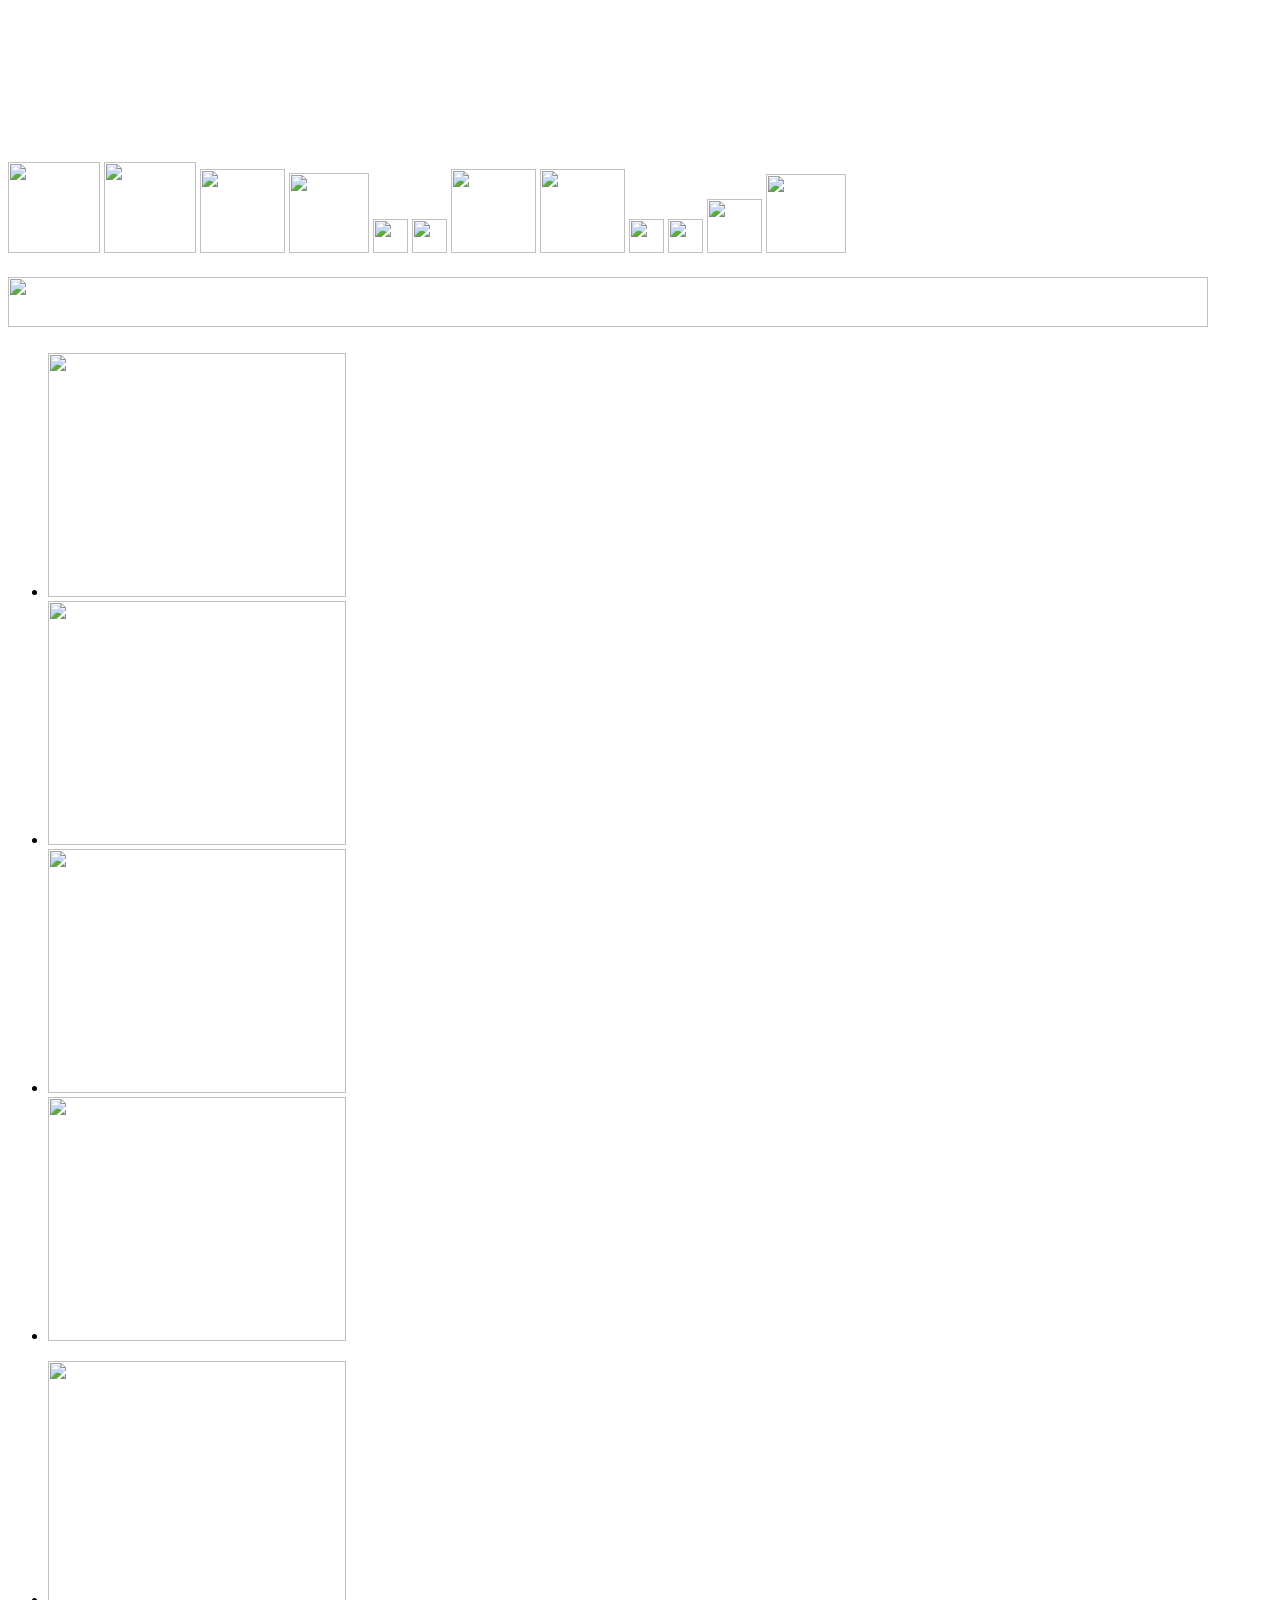
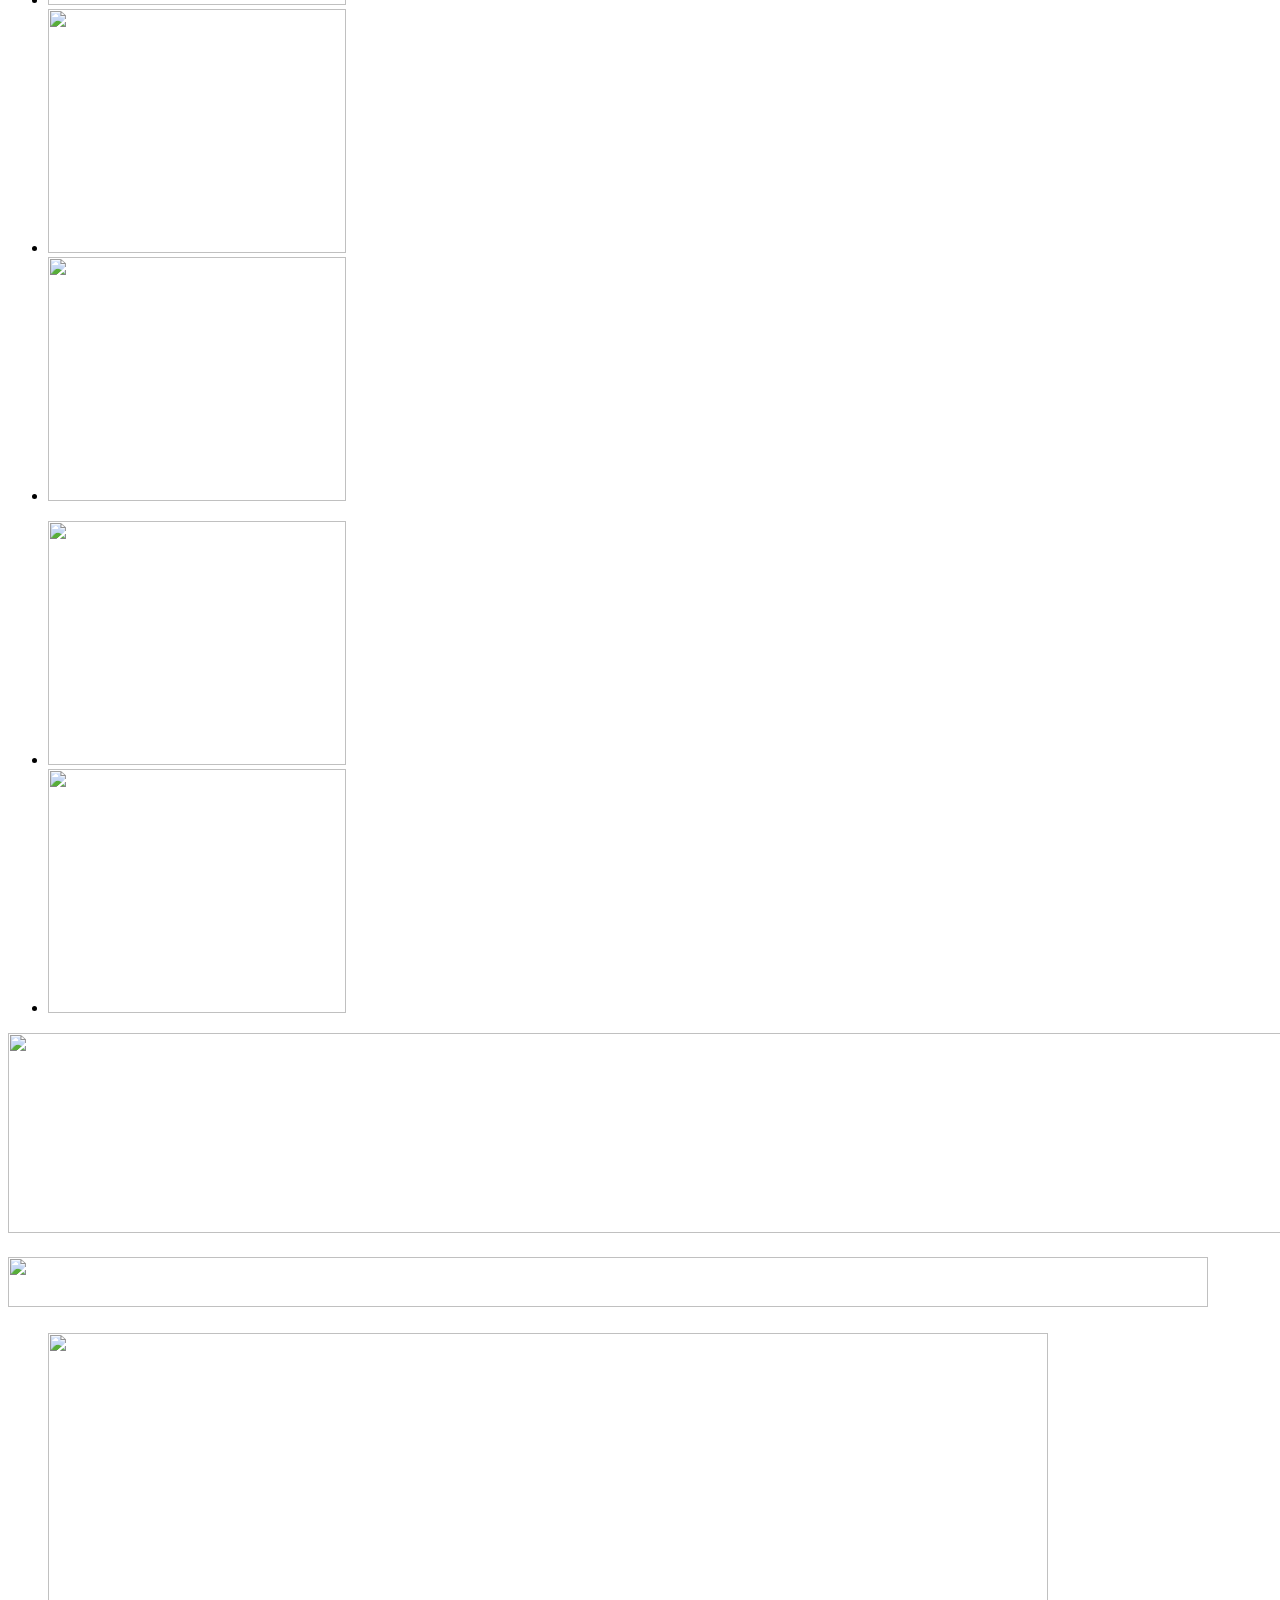
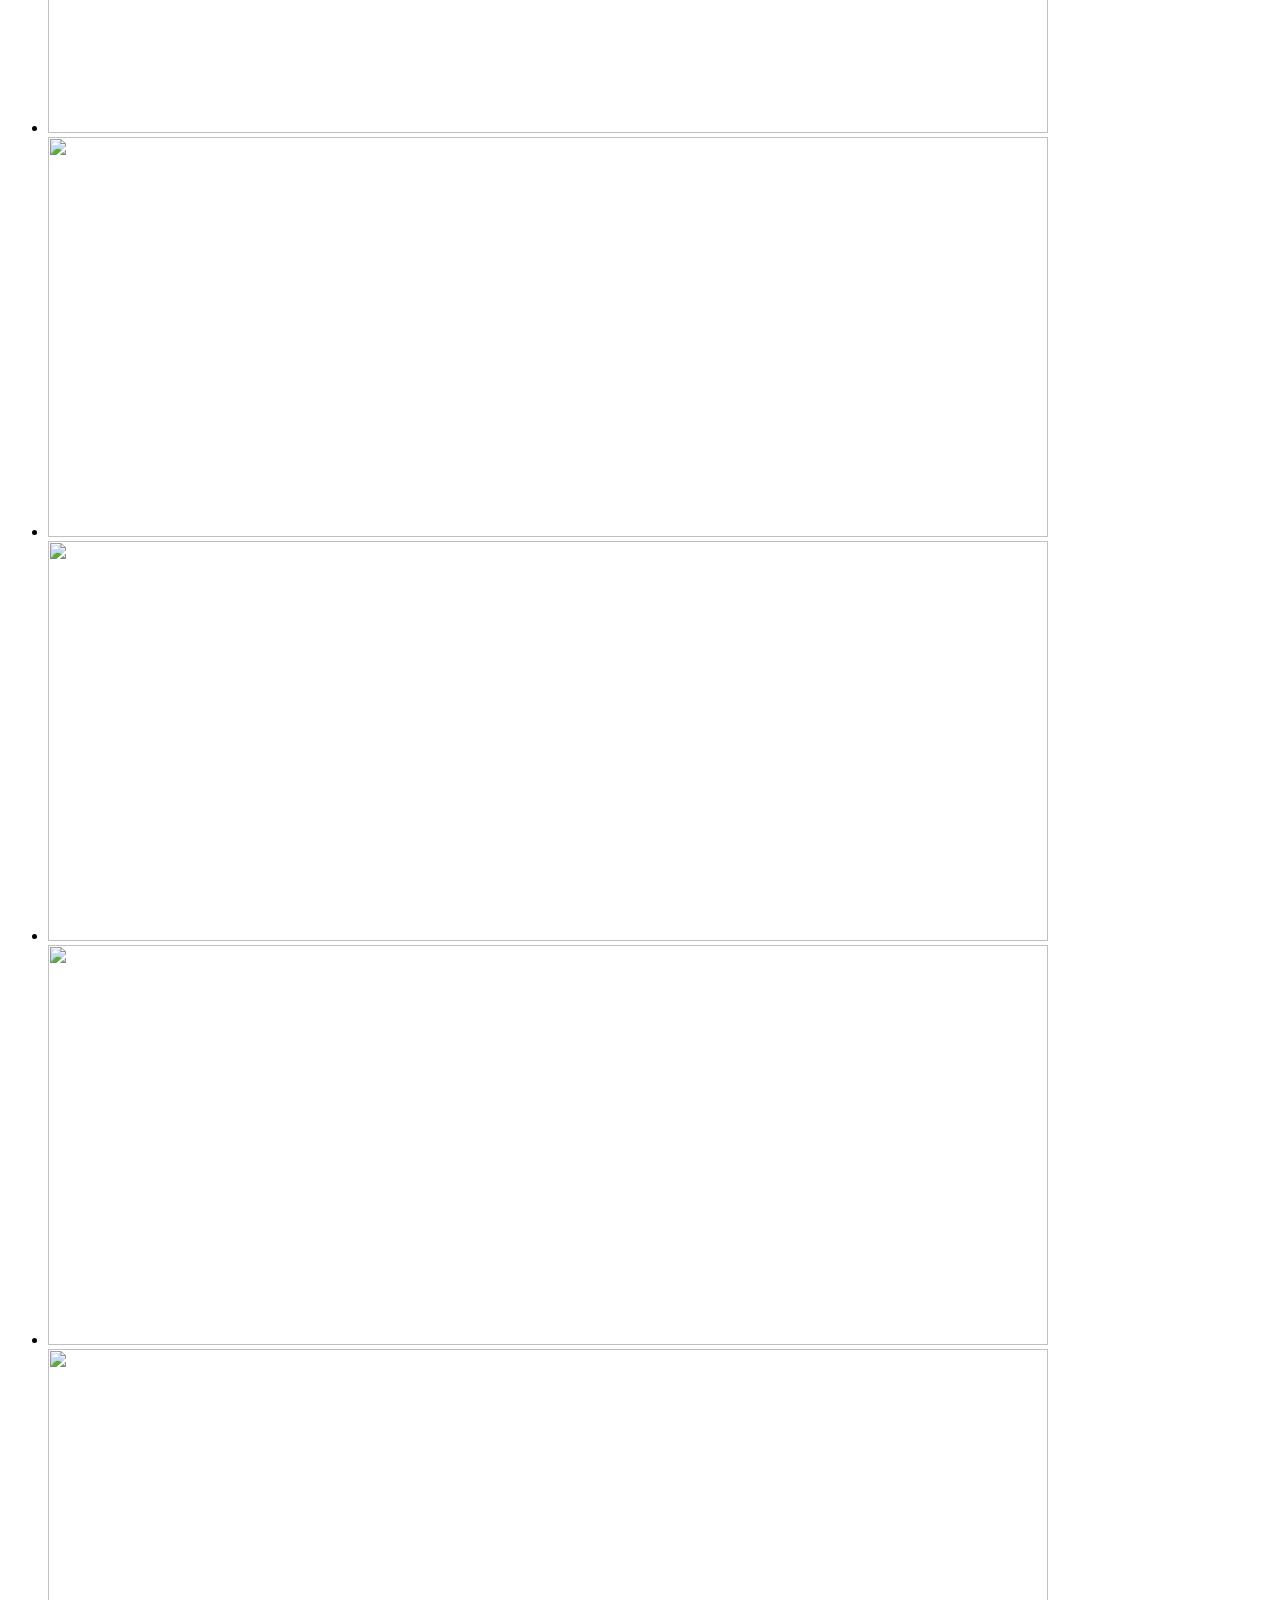
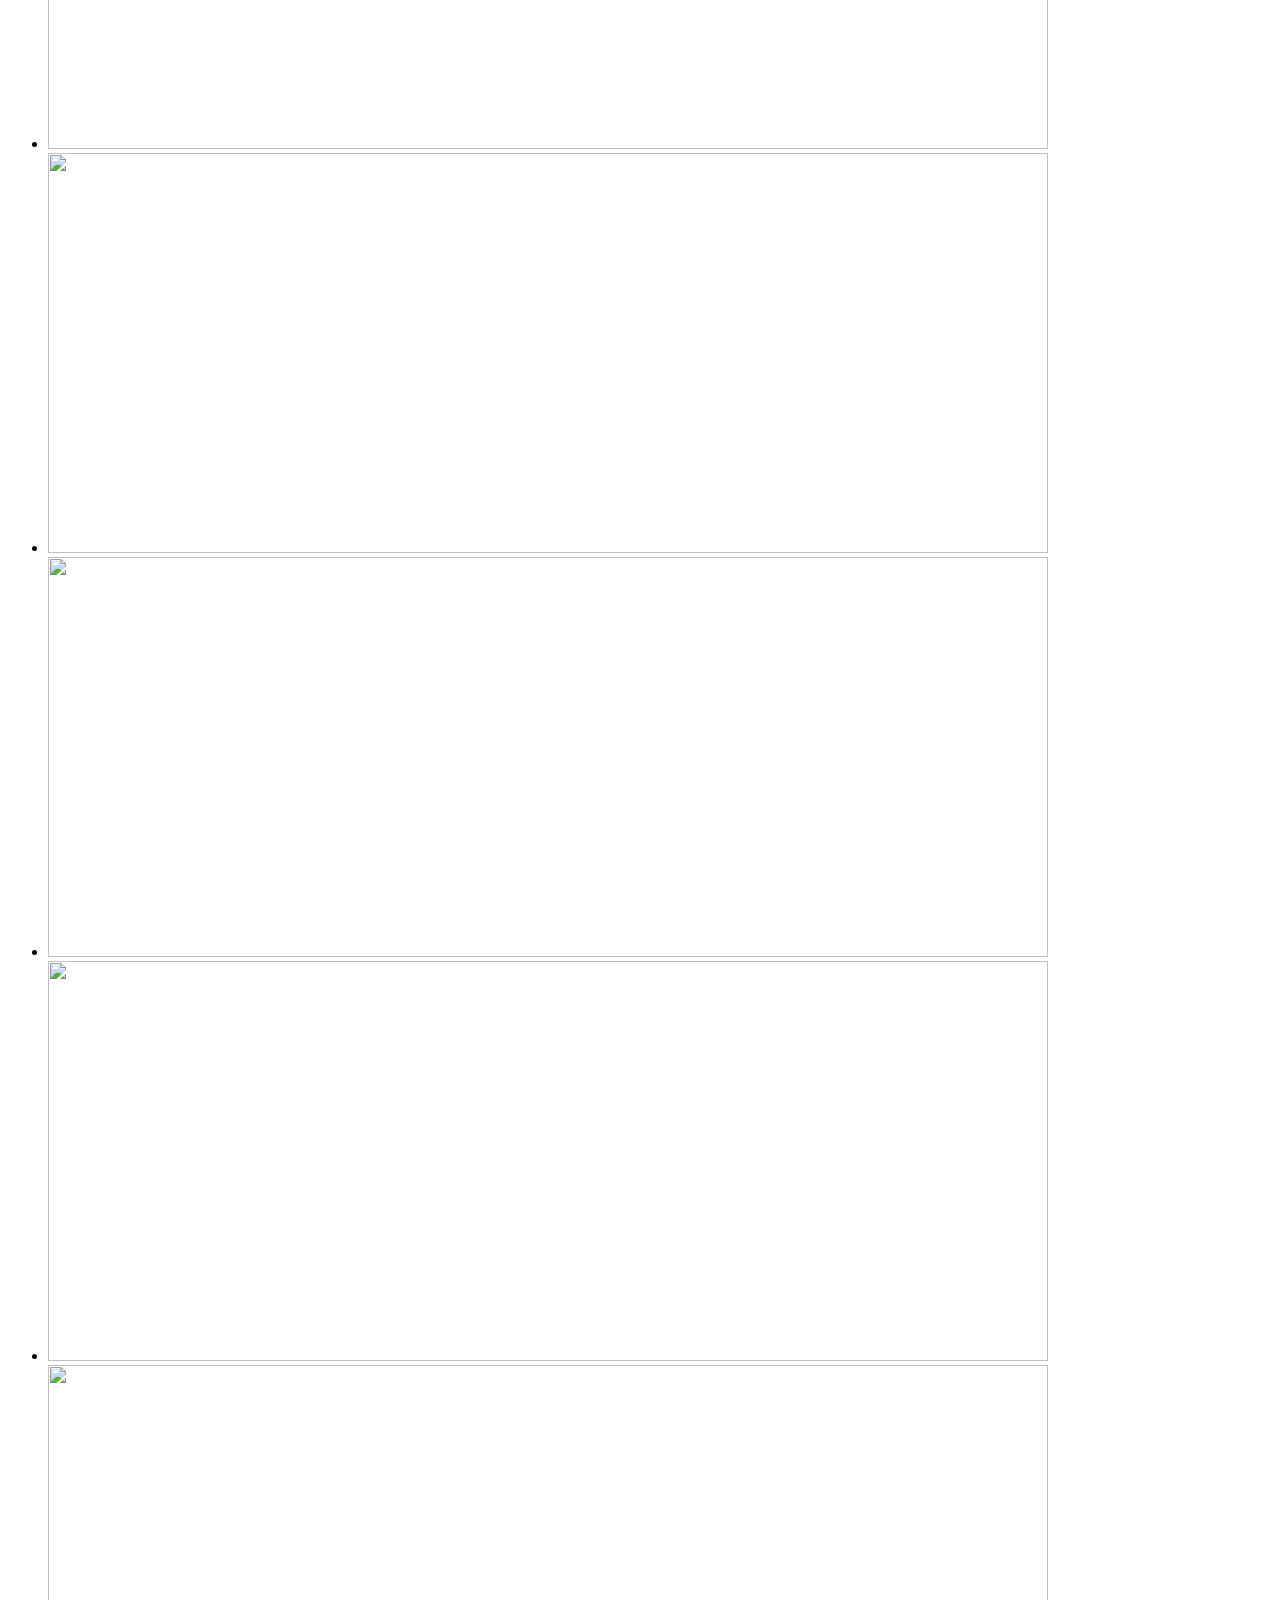
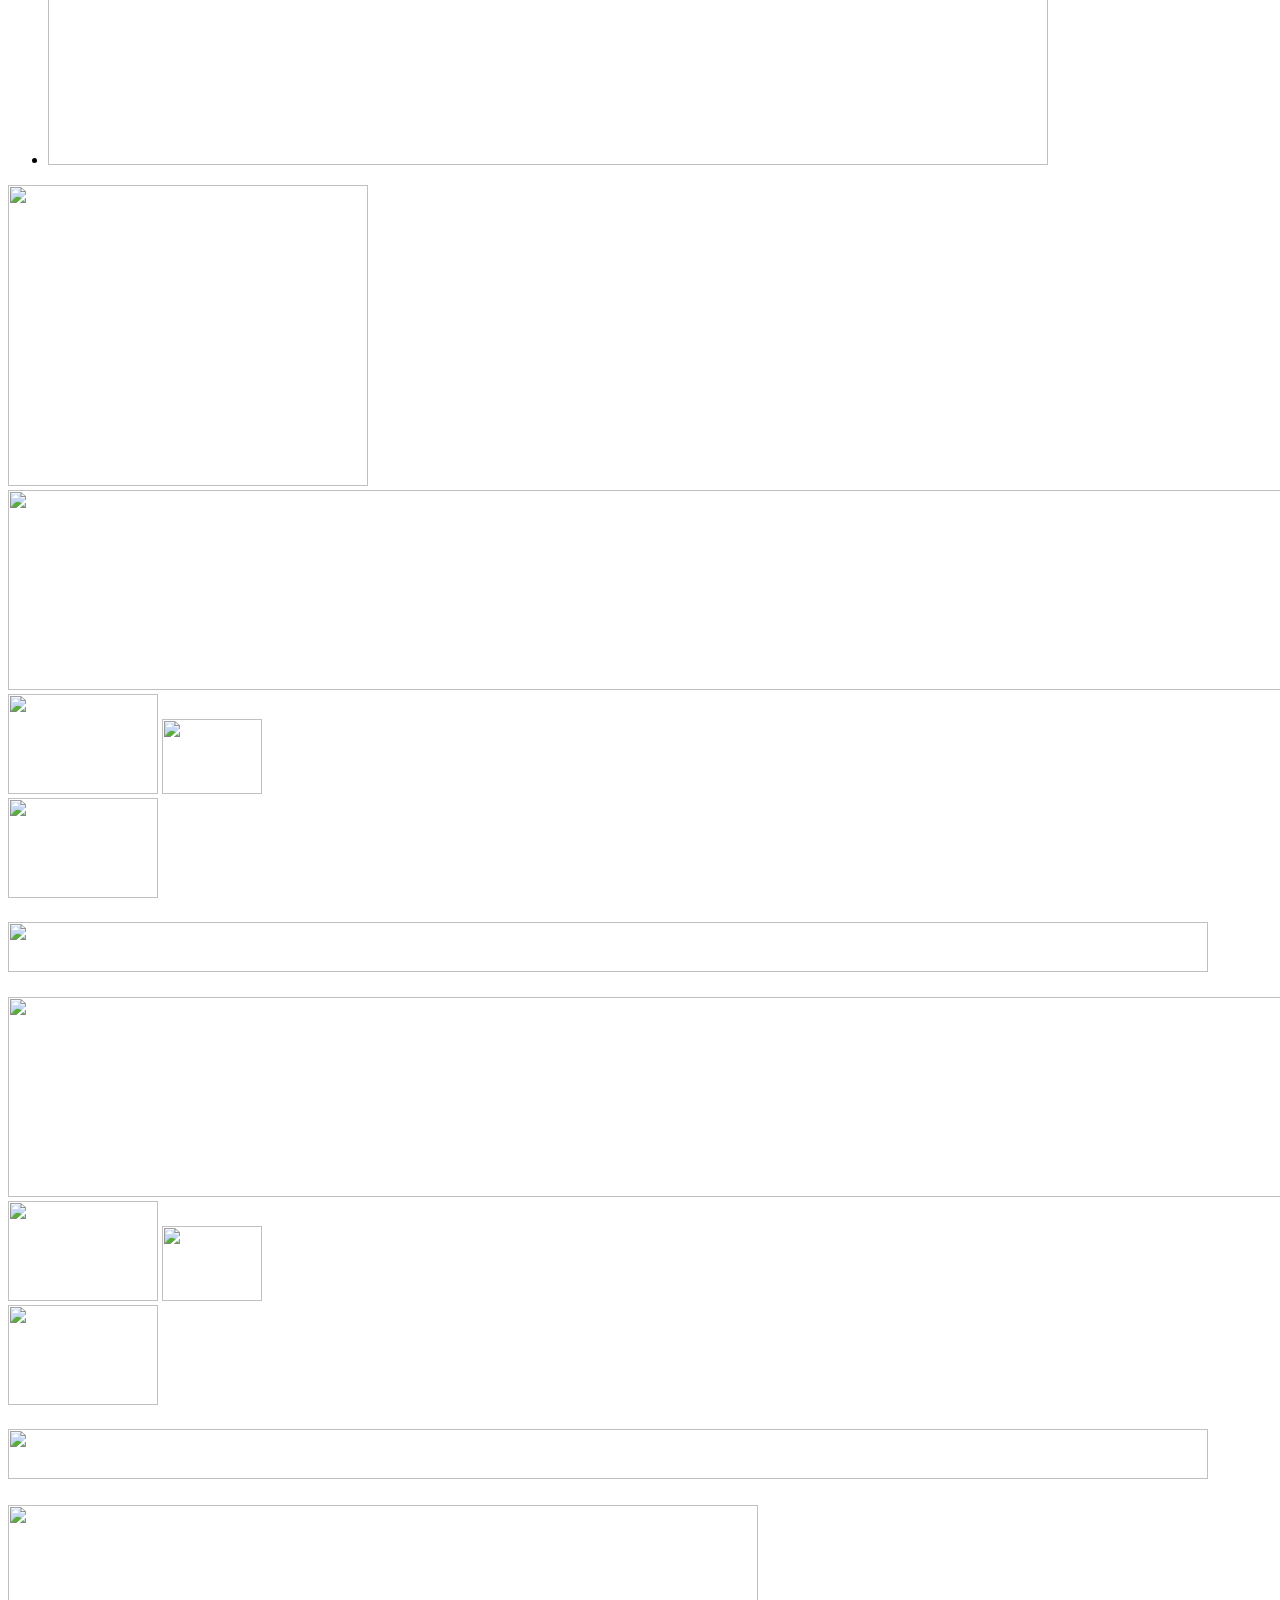
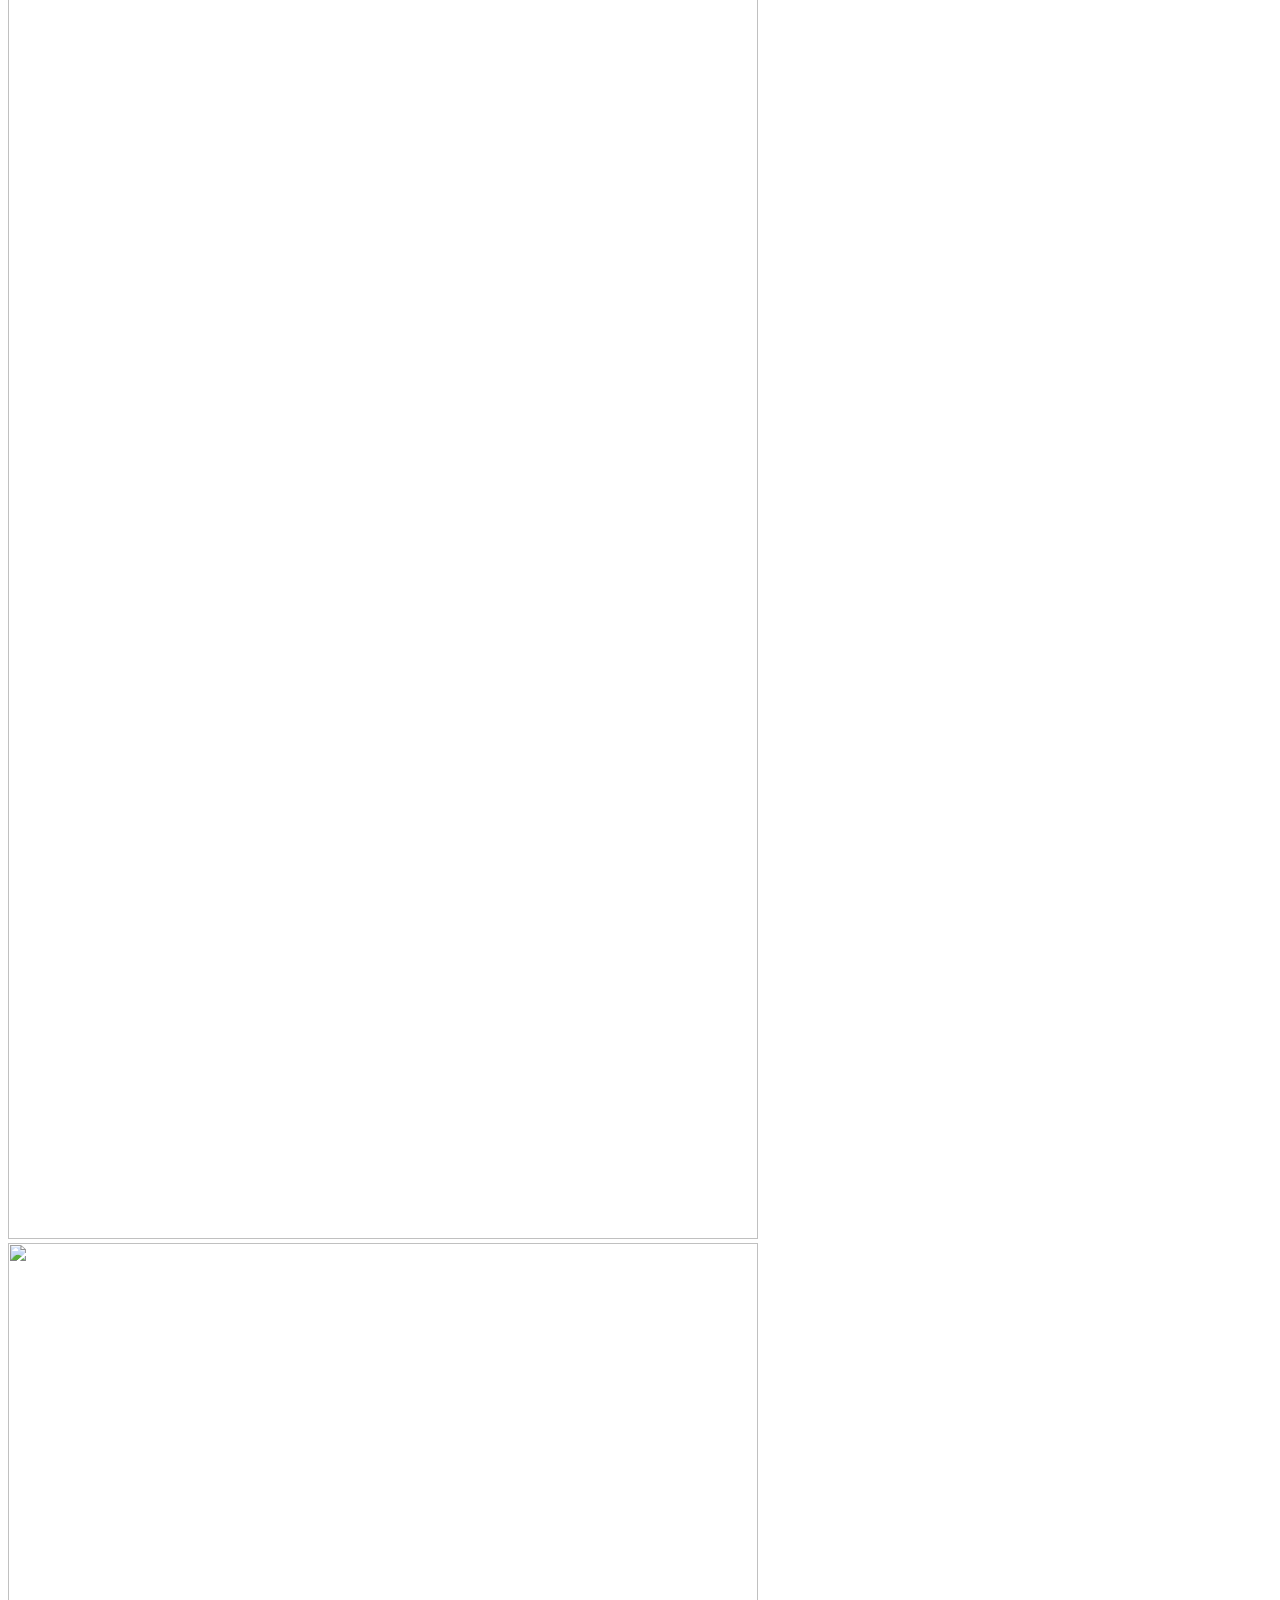
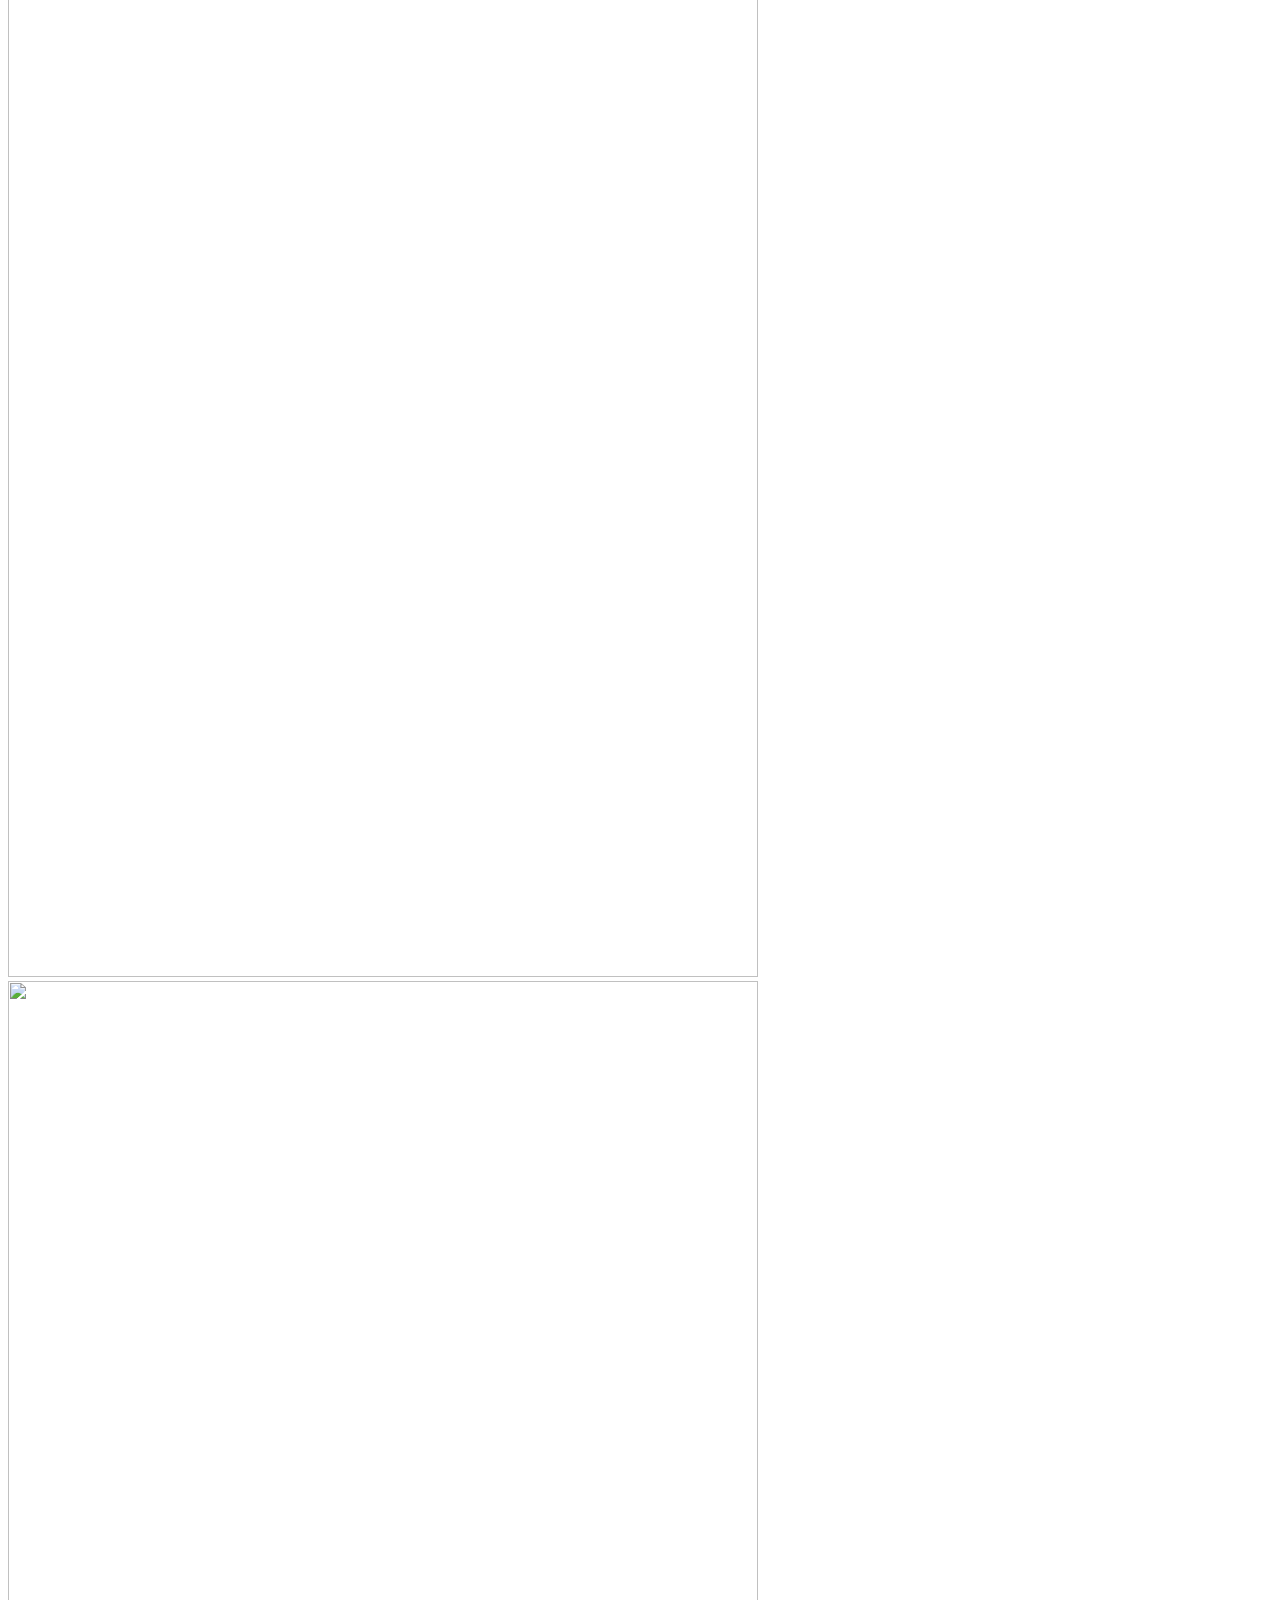
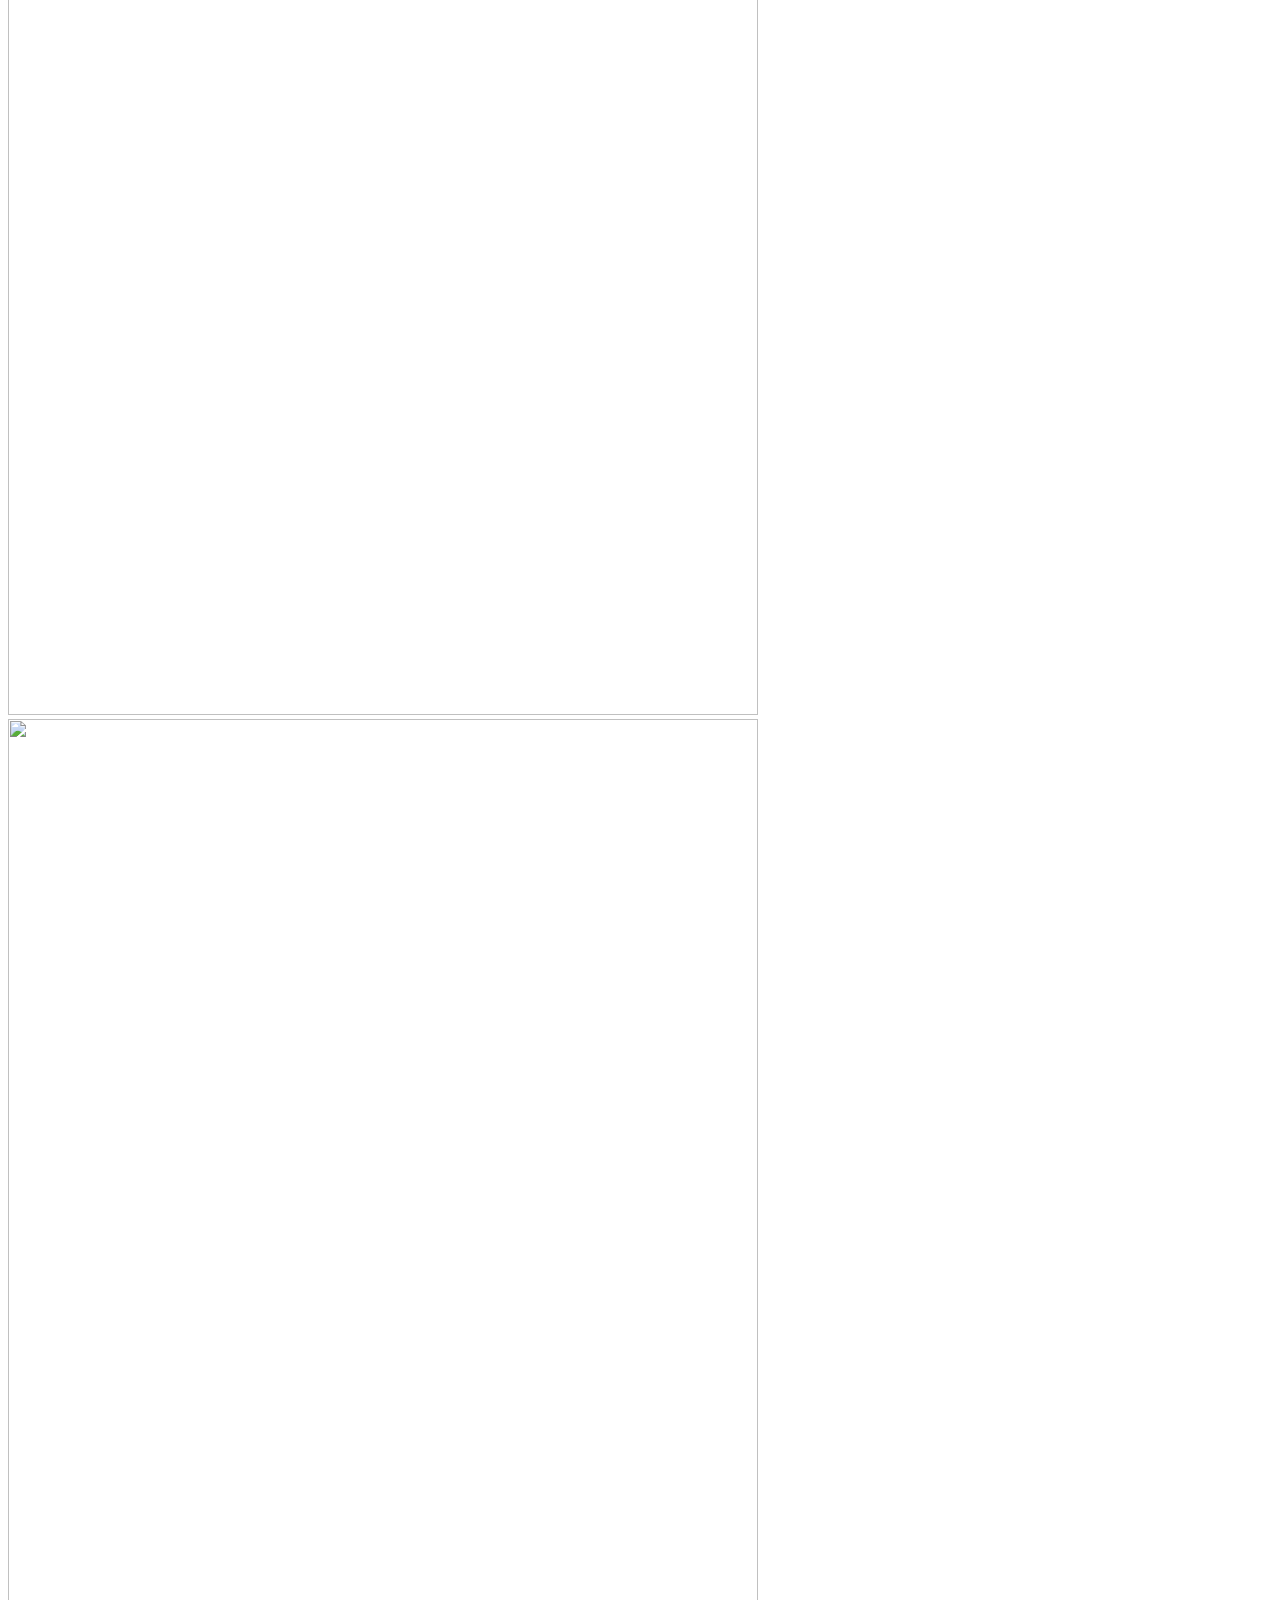
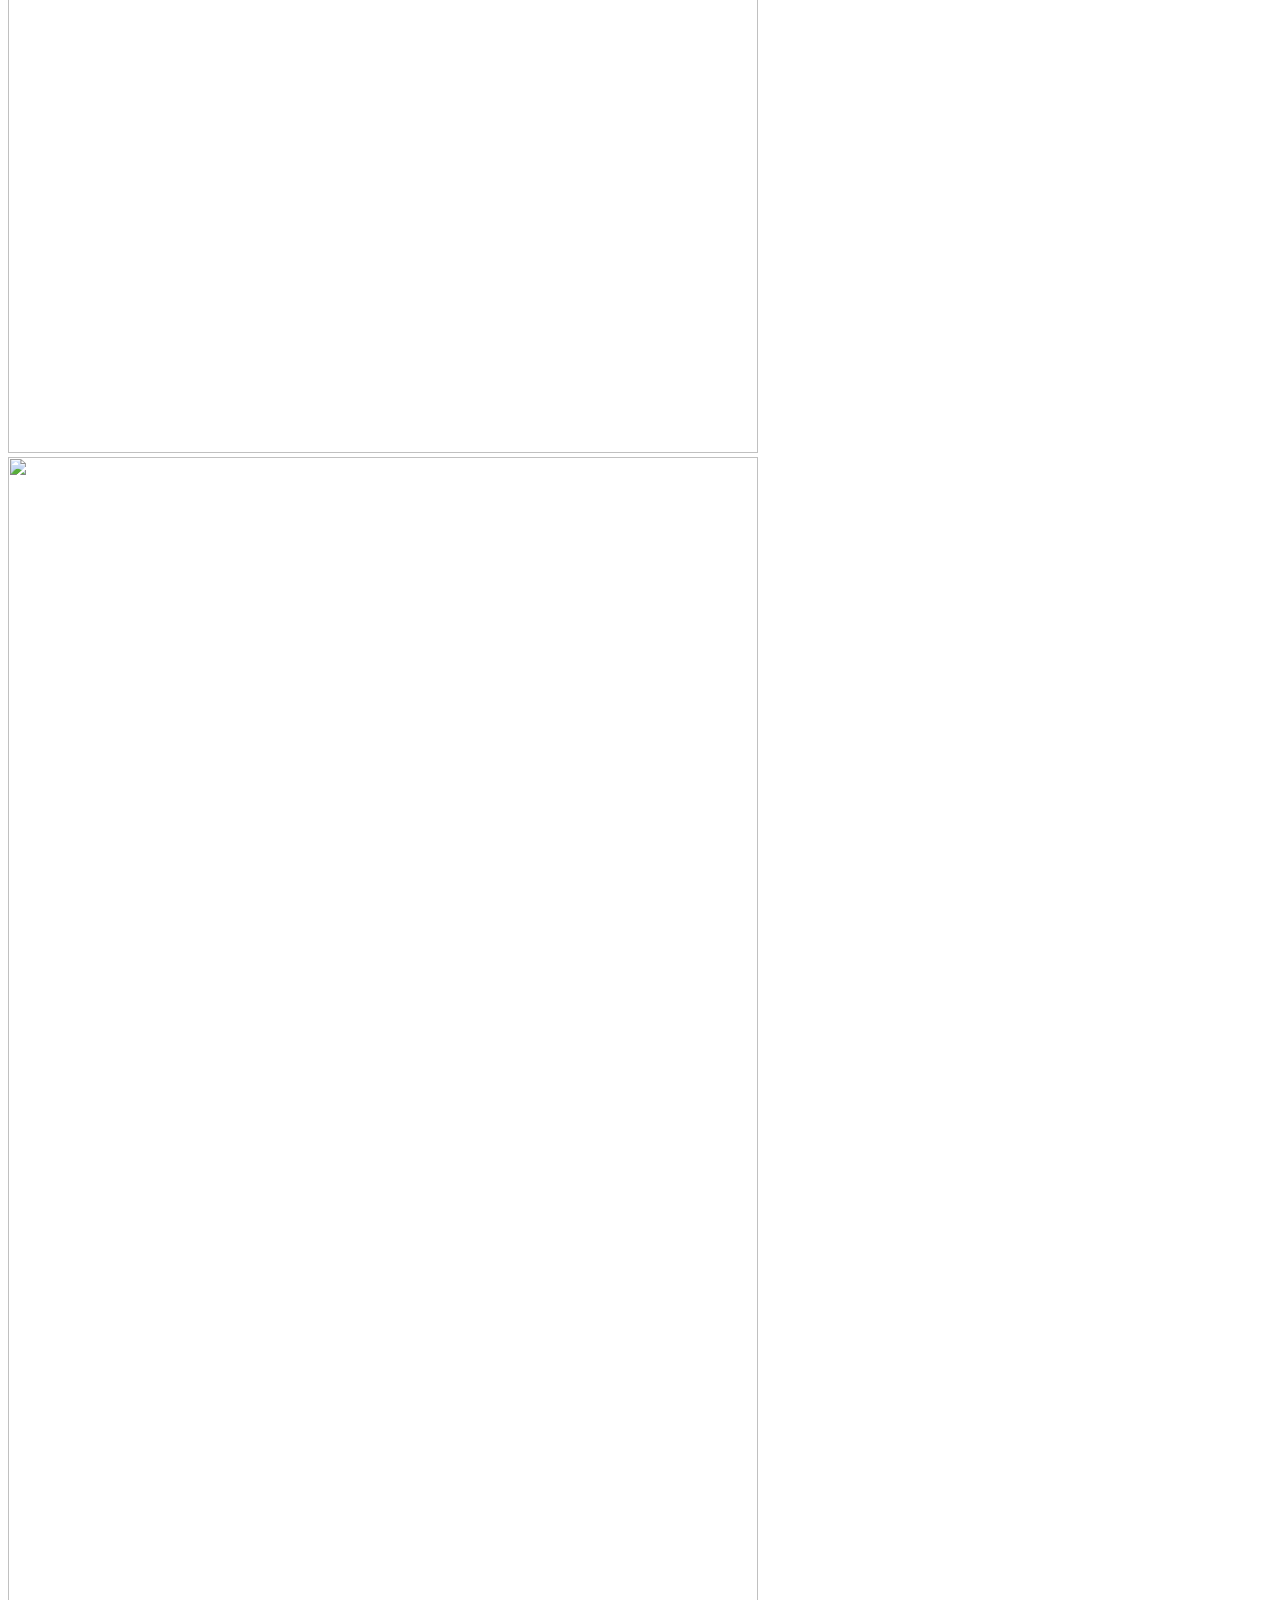
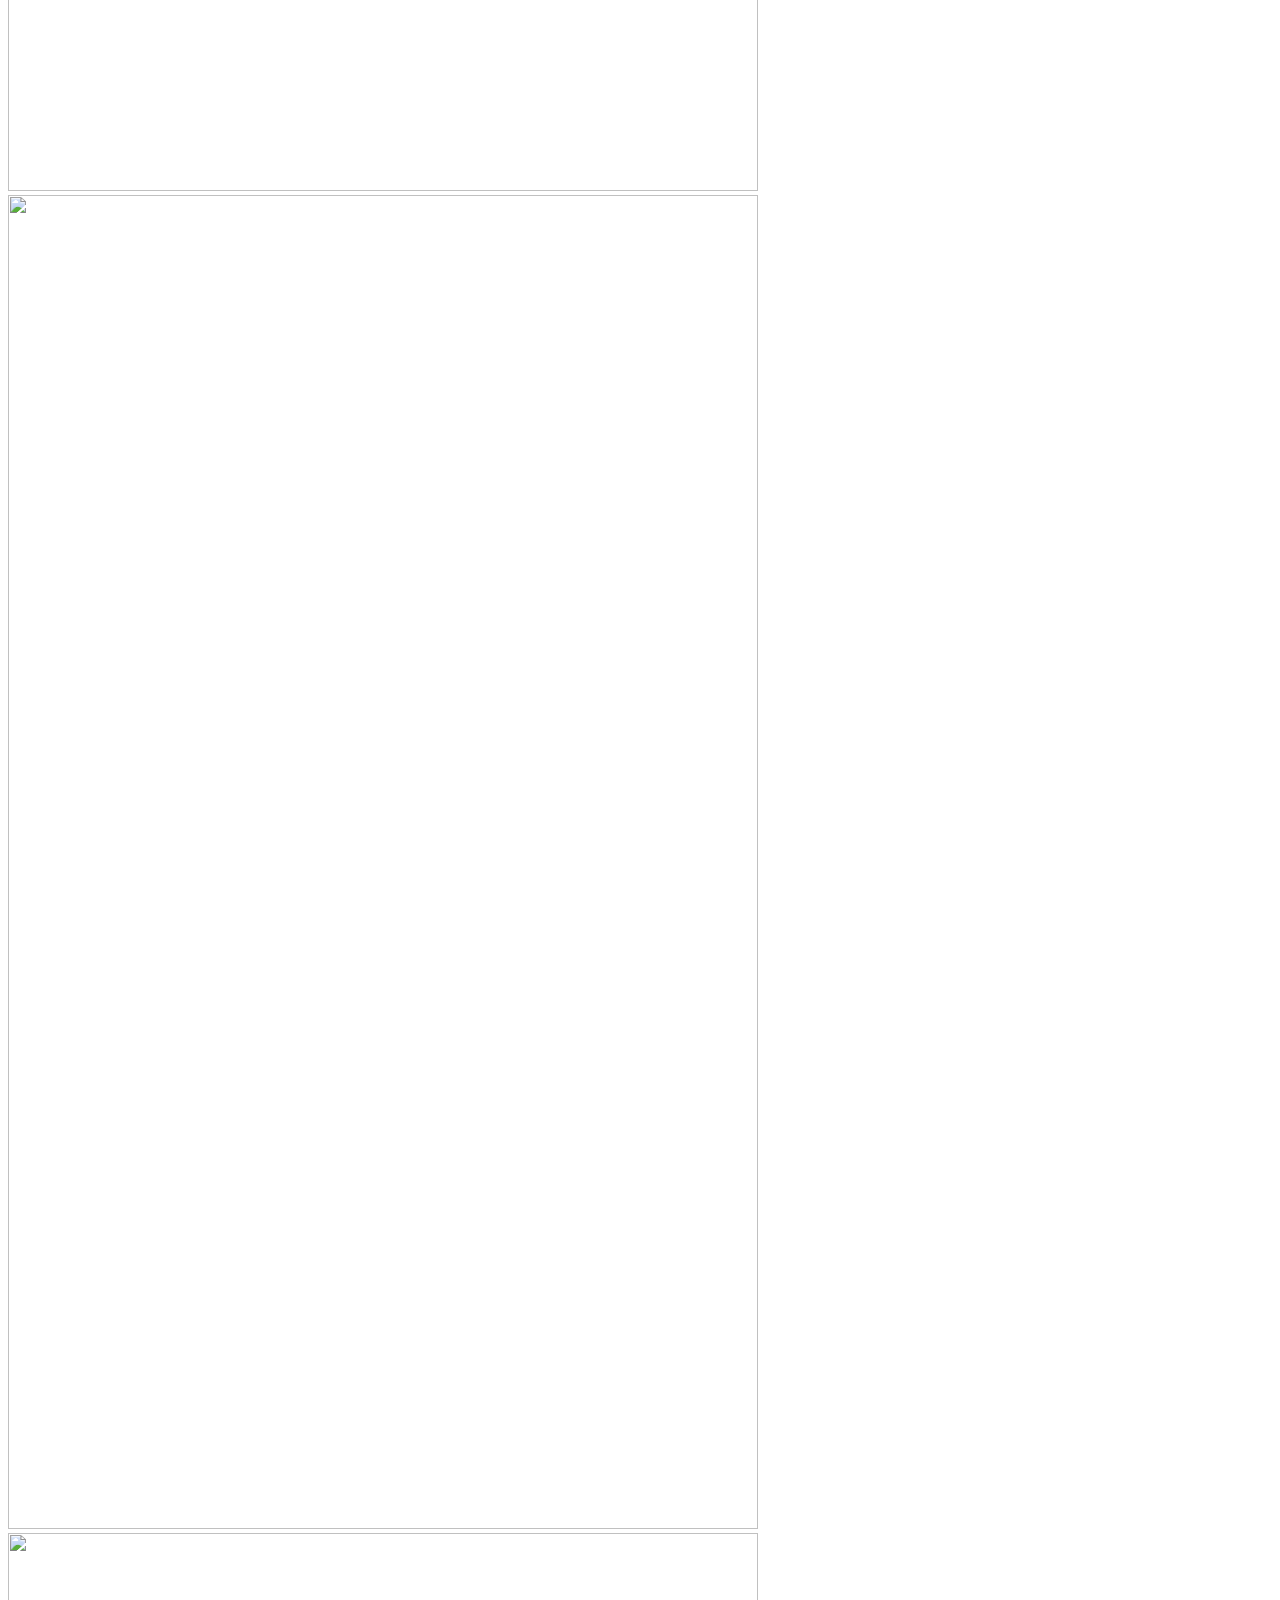
==== index.html @ 25c7886b "Update index.html" ====
<!doctype html>
<html>
<head>
<meta charset="utf-8">
<title>徐琴琴个人站</title>
<link rel="stylesheet" type="text/css" href="css/cssreset.css">
<link rel="stylesheet" type="text/css" href="css/swiper.min.css">
<link rel="stylesheet" type="text/css" href="css/animate.css">
<link rel="stylesheet" type="text/css" href="css/bomb.css">
<link rel="stylesheet" type="text/css" href="css/lc_lightbox.css">
<link rel="stylesheet" type="text/css" href="css/style.css">
<script src="js/swiper.js"></script>
<script src="js/swiper.animate1.0.3.min.js"></script>
<script src="js/jquery-1.7.2.min.js"></script>
<script src="js/jquery-bomb.js"></script>
<script src="js/lc_lightbox.lite.min.js"></script>
</head>

<body>
<div class="swiper-container all" >
    <div class="swiper-wrapper">
    	<!--第一屏-->
        <div class="swiper-slide con1">
        	<!--鼠标hover产生气泡-->
        	<canvas id="canvas"></canvas>
        	<!--paopao-->
            <div class="popo">
                <img class="leaves leave01" src="images/popo/paopao1.png" width="92" height="91" alt=""/> 
                <img class="leaves leave02" src="images/popo/paopao2.png" width="92" height="91" alt=""/> 
                <img class="leaves leave03" src="images/popo/paopao3.png" width="85" height="84" alt=""/>
                <img class="leaves leave04" src="images/popo/paopao4.png" width="80" height="80" alt=""/>
                <img class="leaves leave05" src="images/popo/paopao5.png" width="35" height="34" alt=""/>
                <img class="leaves leave06" src="images/popo/paopao6.png" width="35" height="34" alt=""/>
                <img class="leaves leave07" src="images/popo/paopao7.png" width="85" height="84" alt=""/>
                <img class="leaves leave08" src="images/popo/paopao8.png" width="85" height="84" alt=""/>
                <img class="leaves leave09" src="images/popo/paopao9.png" width="35" height="34" alt=""/>
                <img class="leaves leave10" src="images/popo/paopao6.png" width="35" height="34" alt=""/>
                <img class="leaves leave11" src="images/popo/paopao11.png" width="55" height="54" alt=""/>
                <img class="leaves leave12" src="images/popo/paopao12.png" width="80" height="79" alt=""/>
              </div>
        </div>
        <!--第二屏skill-->  
        <div class="swiper-slide con2">
            <div class="stars">
              <div class="wrap">
                    <h2><img class="ani" 
                    swiper-animate-effect="flipInX" 
                    swiper-animate-duration="1s"
                    swiper-animate-delay="0.3s" src="images/nav01.png" width="1200" height="50" alt=""/></h2>
                    <ul>
                        <li class="ani" 
                        swiper-animate-effect="bounceInDown" 
                        swiper-animate-duration="1s"
                        swiper-animate-delay="0.2s"><div><img src="images/jn_01.png" width="298" height="244" alt=""/></div></li>
                        <li class="ani" 
                        swiper-animate-effect="bounceInDown" 
                        swiper-animate-duration="1s"
                        swiper-animate-delay="0.4s"><div><img src="images/jn_02.png" width="298" height="244" alt=""/></div></li>
                        <li class="ani" 
                        swiper-animate-effect="bounceInDown" 
                        swiper-animate-duration="1s"
                        swiper-animate-delay="0.6s"><div><img src="images/jn_03.png" width="298" height="244" alt=""/></div></li>
                        <li class="ani" 
                        swiper-animate-effect="bounceInDown" 
                        swiper-animate-duration="1s"
                        swiper-animate-delay="0.8s"><div><img src="images/jn_04.png" width="298" height="244" alt=""/></div></li>
                    </ul>
                    <ul>
                        <li class="ani" 
                        swiper-animate-effect="bounceInDown" 
                        swiper-animate-duration="1s"
                        swiper-animate-delay="1s"><div><img src="images/jn_05.png" width="298" height="244" alt=""/></div></li>
                        <li class="ani" 
                        swiper-animate-effect="bounceInDown" 
                        swiper-animate-duration="1s"
                        swiper-animate-delay="1.2s"><div><img src="images/jn_06.png" width="298" height="244" alt=""/></div></li>
                        <li class="ani" 
                        swiper-animate-effect="bounceInDown" 
                        swiper-animate-duration="1s"
                        swiper-animate-delay="1.4s"><div><img src="images/jn_07.png" width="298" height="244" alt=""/></div></li>
                    </ul>
                    <ul>
                            <li class="ani" 
                            swiper-animate-effect="bounceInDown" 
                            swiper-animate-duration="1s"
                            swiper-animate-delay="1.6s"><div><img src="images/jn_08.png" width="298" height="244" alt=""/></div></li>
                            <li class="ani" 
                            swiper-animate-effect="bounceInDown" 
                            swiper-animate-duration="1s"
                            swiper-animate-delay="1.8s"><div><img src="images/jn_09.png" width="298" height="244" alt=""/></div></li>
                      </ul>
                    <!--海草-->
                    <div class="bg">
                          <img src="images/bgbg01.png" width="1920" height="200" alt=""/>
                      </div>
                </div>
            </div>
        </div>
        <!--第三屏banner-->
        <div class="swiper-slide con3">
        	<div class="wrap">
            	<h2><img class="ani" 
                	swiper-animate-effect="flipInX" 
                    swiper-animate-duration="1s"
                    swiper-animate-delay="0.2s" src="images/nav02.png" width="1200" height="50" alt=""/></h2>
                <div class="bannerbox ani"
                	swiper-animate-effect="zoomInDown" 
                    swiper-animate-duration="1s"
                    swiper-animate-delay="0.2s">
                    <div class="bannerbox_in">
                       <ul>
                            <li><a href="#"><img src="images/banner/banner01.jpg" width="1000" height="400" alt=""/></a></li>
                            <li><a href="#"><img src="images/banner/banner02.jpg" width="1000" height="400" alt=""/></a></li>
                            <li><a href="#"><img src="images/banner/banner03.jpg" width="1000" height="400" alt=""/></a></li>
                            <li><a href="#"><img src="images/banner/banner07.jpg" width="1000" height="400" alt=""/></a></li>
                            <li><a href="#"><img src="images/banner/banner05.jpg" width="1000" height="400" alt=""/></a></li>
                            <li><a href="#"><img src="images/banner/banner08.jpg" width="1000" height="400" alt=""/></a></li>
                            <li><a href="#"><img src="images/banner/banner04.jpg" width="1000" height="400" alt=""/></a></li>
                            <li><a href="#"><img src="images/banner/banner06.jpg" width="1000" height="400" alt=""/></a></li>
                            <li><a href="#"><img src="images/banner/banner09.jpg" width="1000" height="400" alt=""/></a></li>
                       </ul>
                    </div>
                </div>
                <!--人-->
                <div class="people"><img src="images/people.png" width="360" height="301" alt=""/></div>
                 <!--海草-->
                <div class="bg">
                      <img src="images/bgbg01.png" width="1920" height="200" alt=""/>
                </div>
                <!--鱼-->
                <div class="fish">
                    <div class="fil">
                        <img class="fish01" src="images/finsh_03.png" width="150" height="100" alt=""/>
                        <img class="fish02" src="images/finsh_02.png" width="100" height="75" alt=""/>
                    </div>
                    <div class="fir">
                        <img class="fish03" src="images/finsh_01.png" width="150" height="100" alt=""/> 
                    </div>
                </div>

          </div>
        </div>
        <!--第四屏icon-->
        <div class="swiper-slide con4">
        	<div class="wrap">
            	<h2><img
                    class="ani" 
                    swiper-animate-effect="flipInX" 
                    swiper-animate-duration="1s"
                    swiper-animate-delay="0.3s"                  
                    src="images/nav03.png" width="1200" height="50" alt=""/></h2>
                <div class="iconbox">
                <div class="content">
                    <a class="elem" href="images/icon/icon01.jpg" title="相机"  data-lcl-thumb="images/icon/icon01.jpg"> <span style="background-image: url(images/icon/icon01.jpg)"></span> </a> 
                    <a class="elem" href="images/icon/icon02.jpg" title="灯泡"  data-lcl-thumb="images/icon/icon02.jpg"> <span style="background-image: url(images/icon/icon02.jpg)"></span> </a> 
                    <a class="elem" href="images/icon/icon03.jpg" title="七星瓢虫"  data-lcl-thumb="images/icon/icon03.jpg"> <span style="background-image: url(images/icon/icon03.jpg)"></span> </a> 
                    <a class="elem" href="images/icon/icon04.jpg" title="鸡蛋"  data-lcl-thumb="images/icon/icon04.jpg"> <span style="background-image: url(images/icon/icon04.jpg)"></span> </a> 
                    <a class="elem" href="images/icon/icon05.jpg" title="唱片机"  data-lcl-thumb="images/icon/icon05.jpg"> <span style="background-image: url(images/icon/icon05.jpg)"></span> </a> 
                    <a class="elem" href="images/icon/icon06.jpg" title="喇叭"  data-lcl-thumb="images/icon/icon06.jpg"> <span style="background-image: url(images/icon/icon06.jpg)"></span> </a> 
                    <a class="elem" href="images/icon/icon07.jpg" title="音乐"  data-lcl-thumb="images/icon/icon07.jpg"> <span style="background-image: url(images/icon/icon07.jpg)"></span> </a> 
                    <a class="elem" href="images/icon/icon08.jpg" title="时钟"  data-lcl-thumb="images/icon/icon08.jpg"> <span style="background-image: url(images/icon/icon08.jpg)"></span> </a> 
               
                </div>
            </div>
            </div>
                 <!--海草-->
                <div class="bg">
                      <img src="images/bgbg01.png" width="1920" height="200" alt=""/>
                </div>
                <!--鱼-->
                <div class="fish">
                    <div class="fil">
                        <img class="fish01" src="images/finsh_03.png" width="150" height="100" alt=""/>
                        <img class="fish02" src="images/finsh_02.png" width="100" height="75" alt=""/>
                    </div>
                    <div class="fir">
                        <img class="fish03" src="images/finsh_01.png" width="150" height="100" alt=""/> 
                    </div>
                </div>
        </div>
        <!--第五屏APP1-->
        <div class="swiper-slide con5">
        	<div class="wrap">
            	<h2>
                    <img 
                    class="ani" 
                    swiper-animate-effect="flipInX" 
                    swiper-animate-duration="1s"
                    swiper-animate-delay="0.3s"                     
                    src="images/nav04.png" width="1200" height="50" alt=""/>
                </h2>
                <div class="swiper-container app">
                    <div class="swiper-wrapper">
                        <div class="swiper-slide"><img src="images/APP01/APP01.jpg" width="750" height="1334" alt=""/></div>
                        <div class="swiper-slide"><img src="images/APP01/APP02.jpg" width="750" height="1334" alt=""/></div>
                        <div class="swiper-slide"><img src="images/APP01/APP03.jpg" width="750" height="1334" alt=""/></div>
                        <div class="swiper-slide"><img src="images/APP01/APP04.jpg" width="750" height="1334" alt=""/></div>
                        <div class="swiper-slide"><img src="images/APP01/APP05.jpg" width="750" height="1334" alt=""/></div>
                        <div class="swiper-slide"><img src="images/APP01/APP06.jpg" width="750" height="1334" alt=""/></div>
                        <div class="swiper-slide"><img src="images/APP01/APP07.jpg" width="750" height="1334" alt=""/></div>
                        <div class="swiper-slide"><img src="images/APP01/APP08.jpg" width="750" height="1334" alt=""/></div>
                        <div class="swiper-slide"><img src="images/APP01/APP09.jpg" width="750" height="1334" alt=""/></div>
                        <div class="swiper-slide"><img src="images/APP01/APP10.jpg" width="750" height="1334" alt=""/></div>
                    </div>
                    <!-- 如果需要导航按钮 -->
                    <div class="swiper-button-prev"></div>
                    <div class="swiper-button-next"></div>
	            </div>
            	<div class="phone"><img src="images/phone8.png" width="3402" height="5630" alt=""/></div>
                <!--鱼-->
                <div class="fish">
                    <div class="fil">
                        <img class="fish01" src="images/finsh_03.png" width="150" height="100" alt=""/>
                        <img class="fish02" src="images/finsh_02.png" width="100" height="75" alt=""/>
                    </div>
                    <div class="fir">
                        <img class="fish03" src="images/finsh_01.png" width="150" height="100" alt=""/> 
                    </div>
                </div>
            </div>
        </div>
        <!--第六屏APP2-->
        <div class="swiper-slide con5">
        	<div class="wrap">
            	<h2>
                    <img 
                    class="ani" 
                    swiper-animate-effect="flipInX" 
                    swiper-animate-duration="1s"
                    swiper-animate-delay="0.3s"                     
                    src="images/nav04.png" width="1200" height="50" alt=""/>
                </h2>
                <div class="swiper-container app">
                    <div class="swiper-wrapper">
                        <div class="swiper-slide"><img src="images/APP02/app01.PNG" width="750" height="1334" alt=""/></div>
                        <div class="swiper-slide"><img src="images/APP02/app02.PNG" width="750" height="1334" alt=""/></div>
                        <div class="swiper-slide"><img src="images/APP02/app03.PNG" width="750" height="1334" alt=""/></div>
                        <div class="swiper-slide"><img src="images/APP02/app04.PNG" width="750" height="1334" alt=""/></div>
                        <div class="swiper-slide"><img src="images/APP02/app05.PNG" width="750" height="1334" alt=""/></div>
                        <div class="swiper-slide"><img src="images/APP02/app06.PNG" width="750" height="1334" alt=""/></div>
                        <div class="swiper-slide"><img src="images/APP02/app07.PNG" width="750" height="1334" alt=""/></div>
                        <div class="swiper-slide"><img src="images/APP02/app08.PNG" width="750" height="1334" alt=""/></div>
                        <div class="swiper-slide"><img src="images/APP02/app09.PNG" width="750" height="1334" alt=""/></div>
                        <div class="swiper-slide"><img src="images/APP02/app10.PNG" width="750" height="1334" alt=""/></div>
                    </div>
                    <!-- 如果需要导航按钮 -->
                    <div class="swiper-button-prev"></div>
                    <div class="swiper-button-next"></div>
	            </div>
            	<div class="phone"><img src="images/phone8.png" width="3402" height="5630" alt=""/></div>
                <!--鱼-->
                <div class="fish">
                    <div class="fil">
                        <img class="fish01" src="images/finsh_03.png" width="150" height="100" alt=""/>
                        <img class="fish02" src="images/finsh_02.png" width="100" height="75" alt=""/>
                    </div>
                    <div class="fir">
                        <img class="fish03" src="images/finsh_01.png" width="150" height="100" alt=""/> 
                    </div>
                </div>
            </div>
        </div>
        <!--第八屏web-->
        <div class="swiper-slide con6">
        	<div class="wrap">
                <h2><img 
                    class="ani" 
                    swiper-animate-effect="flipInX" 
                    swiper-animate-duration="1s"
                    swiper-animate-delay="0.3s"                 
                    src="images/nav05.png" width="1200" height="50" alt=""/></h2>
                <div class="content">
                    <ul id="app" 
                            class="list ani" 
                            swiper-animate-effect="zoomIn" 
                            swiper-animate-duration="0.4s"
                            swiper-animate-delay="0.2s">
                        <li :class="{box:active}">
                            <a href="images/web/web01.jpg" target="_blank">
                                <img src="images/web/web01.jpg" width="280" alt="">
                                <p></p>
                            </a>
                        </li>
                        <li :class="{box:active}">
                            <a href="images/web/web02.jpg" target="_blank">
                                <img src="images/web/web02.jpg" width="280" alt="">
                                <p></p>
                            </a>
                        </li>
                        <li 
                            :class="{box:active}">
                            <a href="images/web/web03.jpg" target="_blank">
                                <img src="images/web/web03.jpg" width="280" alt="">
                                <p></p>
                            </a>
                        </li>
                        <li :class="{box:active}">
                            <a href="images/web/web04.jpg" target="_blank">
                                <img src="images/web/web04.jpg" width="280" alt="">
                                <p></p>
                            </a>
                        </li>
                        <li :class="{box:active}">
                            <a href="lovehome/index.html" target="_blank">
                                <img src="images/web/web05.jpg" width="280" alt="">
                                <p></p>
                            </a>
                        </li>
                        <li :class="{box:active}">
                            <a href="lovehome/list.html" target="_blank">
                                <img src="images/web/web06.png" width="280" alt="">
                                <p></p>
                            </a>
                        </li>
                        <li :class="{box:active}">
                            <a href="SUPOR/index.html" target="_blank">
                                <img src="images/web/web07.png" width="280" alt="">
                                <p></p>
                            </a>
                        </li>
                        <li :class="{box:active}">
                            <a href="images/web/web08.jpg" target="_blank">
                                <img src="images/web/web08.jpg" width="280" alt="">
                                <p></p>
                            </a>
                        </li>
                    </ul>
                </div>
                 <!--海草-->
                <div class="bg">
                      <img src="images/bgbg01.png" width="1920" height="200" alt=""/>
                </div>
                <!--鱼-->
                <div class="fish">
                    <div class="fil">
                        <img class="fish01" src="images/finsh_03.png" width="150" height="100" alt=""/>
                        <img class="fish02" src="images/finsh_02.png" width="100" height="75" alt=""/>
                    </div>
                    <div class="fir">
                        <img class="fish03" src="images/finsh_01.png" width="150" height="100" alt=""/> 
                    </div>
                </div>
            </div>
        </div>
        <!--第九屏contact-->   
        <div class="swiper-slide con7 con9">
       	  <div class="wrap">
            	<h2><img 
                    class="ani" 
                    swiper-animate-effect="flipInX" 
                    swiper-animate-duration="1s"
                    swiper-animate-delay="0.3s"                 
                    src="images/nav06.png" width="1200" height="50" alt=""/>
                </h2>
              <ul class="cont">
                  <li class="li01">
                        <h2>NO.01</h2>
                        <p>扫一扫</p>
                        <img src="images/wx.png" alt="">
                        <p>最时尚  最友好</p>
                    </li>
                    <li class="li02">
                        <h2>NO.02</h2>
                        <p>加QQ</p>
                        <img src="images/qq.png" alt="">
                        <p>QQ:734760853</p>
                    </li>
                    <li class="li03">
                        <h2>NO.03</h2>
                        <p>发E-MAIL</p>
                        <img src="images/email.png" alt="">
                        <p>18895318398@163.com</p>
                    </li>
                    <li class="li04">
                        <h2>NO.04</h2>
                        <p>CALL ME</p>
                        <img src="images/ip.png" alt="">
                        <p>18613373798</p>
                    </li>
                </ul>
                <div class="swiper-container app">
                    <div class="swiper-wrapper">
                        <div class="swiper-slide"></div>
                    </div>
                    <!-- 如果需要导航按钮 -->
                    <!-- 如果需要导航按钮 -->
                    <div class="swiper-button-prev"></div>
                    <div class="swiper-button-next"></div>
             	</div>
                 <!--海草-->
                <div class="bg">
                      <img src="images/bgbg01.png" width="1920" height="200" alt=""/>
                </div>
                <!--鱼-->
                <div class="fish">
                    <div class="fil">
                        <img class="fish01" src="images/finsh_03.png" width="150" height="100" alt=""/>
                        <img class="fish02" src="images/finsh_02.png" width="100" height="75" alt=""/>
                    </div>
                    <div class="fir">
                        <img class="fish03" src="images/finsh_01.png" width="150" height="100" alt=""/> 
                    </div>
                </div>

            </div>
         </div>
    </div>
    <!-- 如果需要分页器 -->
    <div class="swiper-pagination dot"></div>
    <div class="swiper-pagination nav"></div>
</div>

<!--音乐-->
<div class="audio">
	<img src="images/music.png" width="200" height="200" alt=""/>
	<audio src="music/hongyuan.m4a"></audio>
</div>

<script src="js/my.js"></script>
<script src="js/vue.js"></script>
</body>
</html>
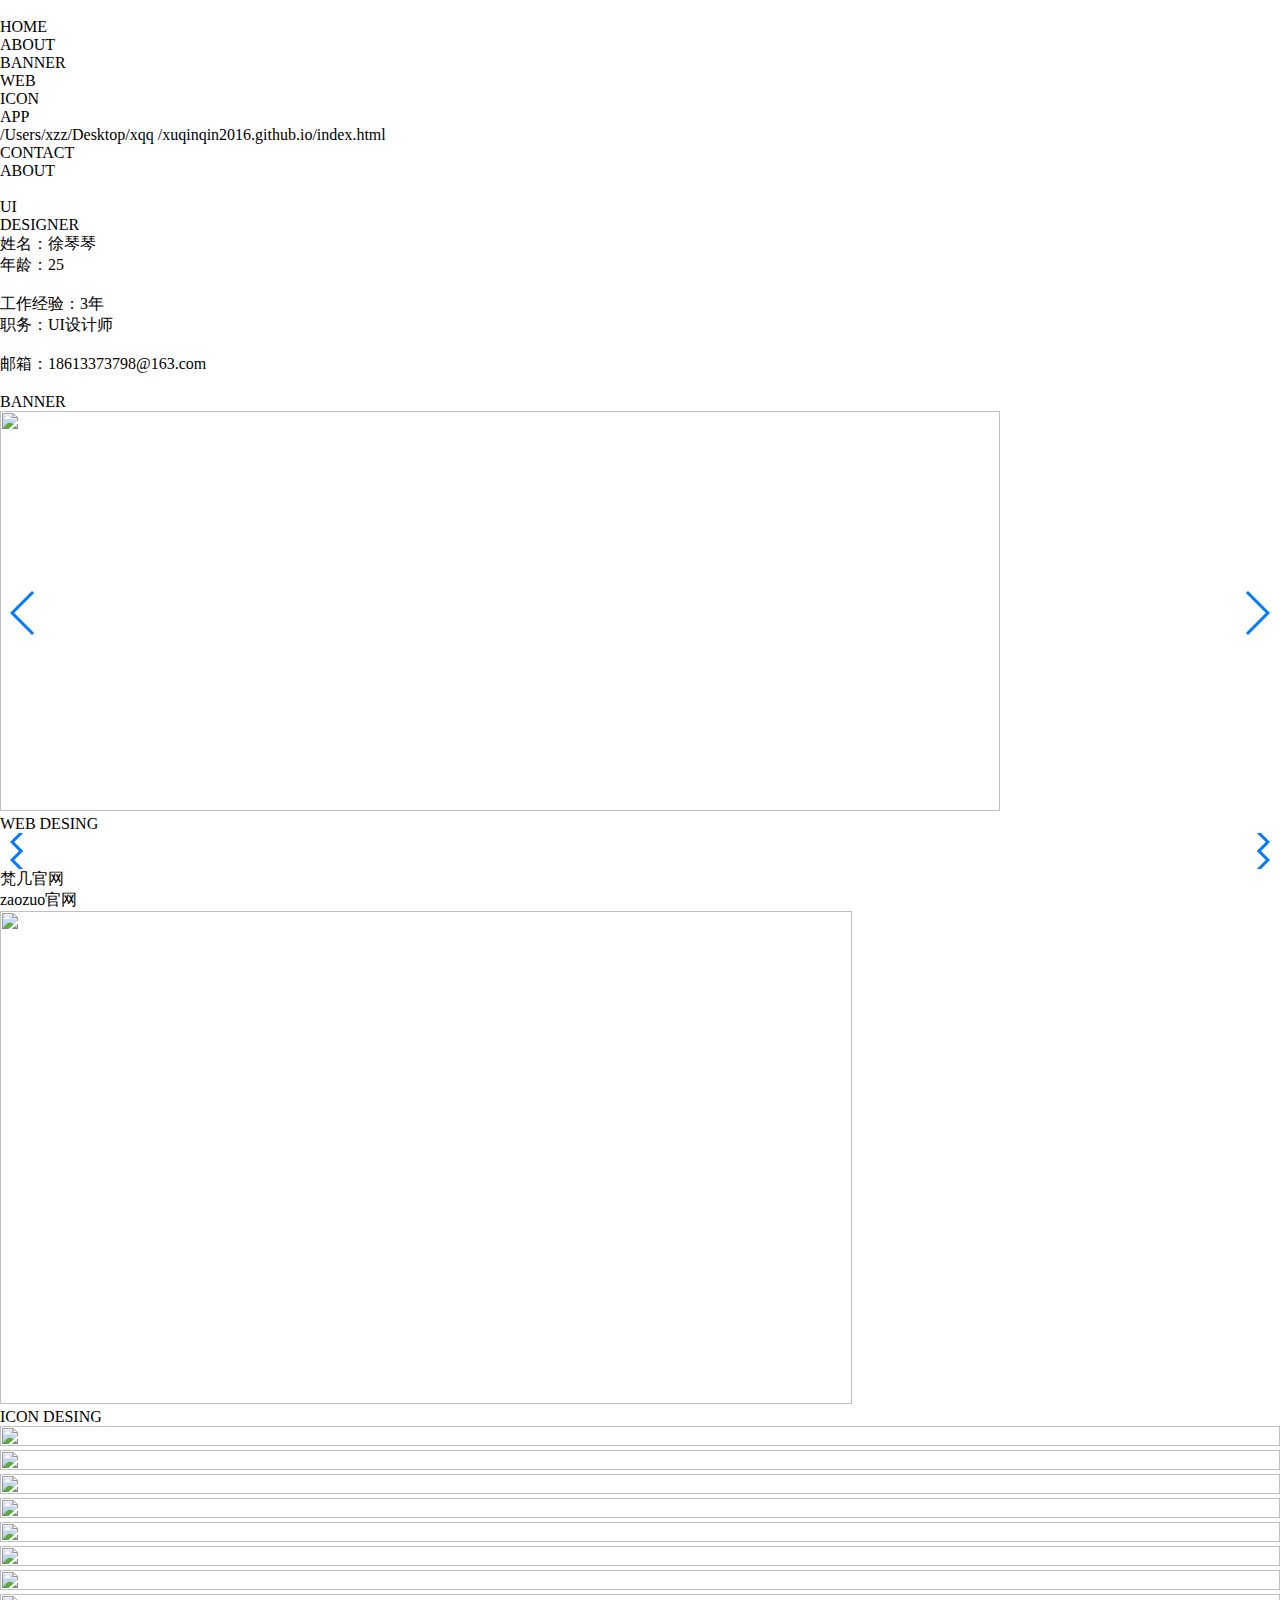
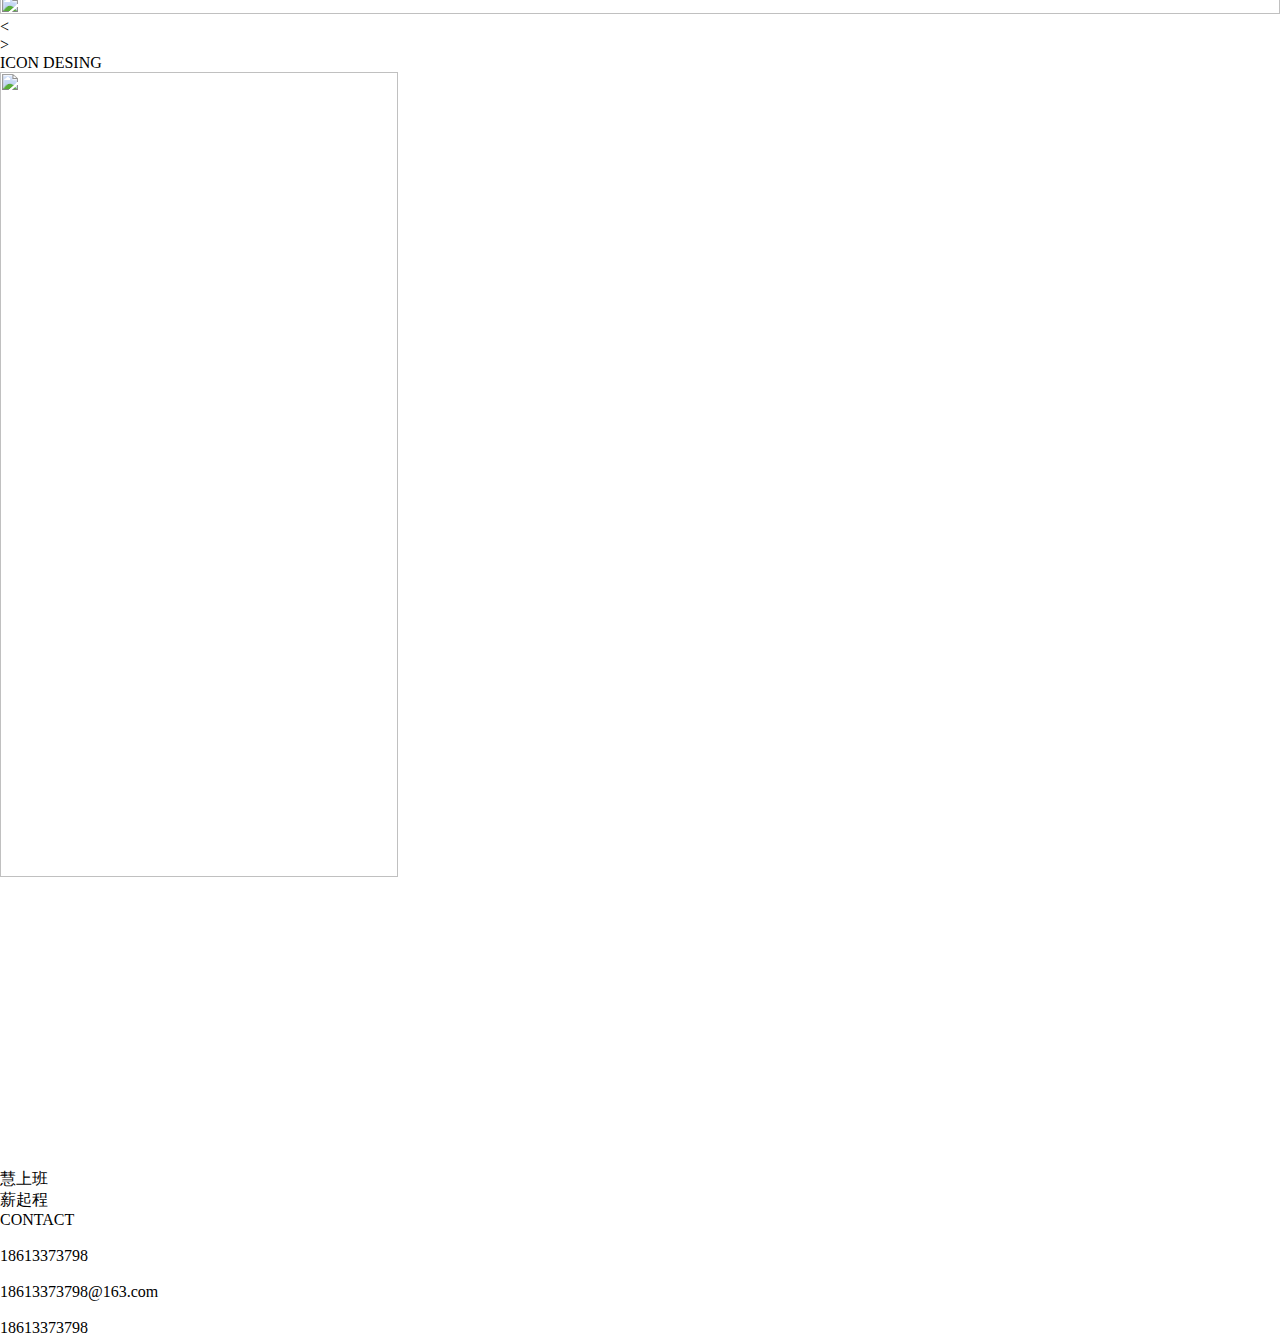
==== commit e9f3b8be: "ddddd" ====
--- a/index.html
+++ b/index.html
@@ -1,422 +1,227 @@
-<!doctype html>
-<html>
-<head>
-<meta charset="utf-8">
-<title>徐琴琴个人站</title>
-<link rel="stylesheet" type="text/css" href="css/cssreset.css">
-<link rel="stylesheet" type="text/css" href="css/swiper.min.css">
-<link rel="stylesheet" type="text/css" href="css/animate.css">
-<link rel="stylesheet" type="text/css" href="css/bomb.css">
-<link rel="stylesheet" type="text/css" href="css/lc_lightbox.css">
-<link rel="stylesheet" type="text/css" href="css/style.css">
-<script src="js/swiper.js"></script>
-<script src="js/swiper.animate1.0.3.min.js"></script>
-<script src="js/jquery-1.7.2.min.js"></script>
-<script src="js/jquery-bomb.js"></script>
-<script src="js/lc_lightbox.lite.min.js"></script>
-</head>
-
-<body>
-<div class="swiper-container all" >
-    <div class="swiper-wrapper">
-    	<!--第一屏-->
-        <div class="swiper-slide con1">
-        	<!--鼠标hover产生气泡-->
-        	<canvas id="canvas"></canvas>
-        	<!--paopao-->
-            <div class="popo">
-                <img class="leaves leave01" src="images/popo/paopao1.png" width="92" height="91" alt=""/> 
-                <img class="leaves leave02" src="images/popo/paopao2.png" width="92" height="91" alt=""/> 
-                <img class="leaves leave03" src="images/popo/paopao3.png" width="85" height="84" alt=""/>
-                <img class="leaves leave04" src="images/popo/paopao4.png" width="80" height="80" alt=""/>
-                <img class="leaves leave05" src="images/popo/paopao5.png" width="35" height="34" alt=""/>
-                <img class="leaves leave06" src="images/popo/paopao6.png" width="35" height="34" alt=""/>
-                <img class="leaves leave07" src="images/popo/paopao7.png" width="85" height="84" alt=""/>
-                <img class="leaves leave08" src="images/popo/paopao8.png" width="85" height="84" alt=""/>
-                <img class="leaves leave09" src="images/popo/paopao9.png" width="35" height="34" alt=""/>
-                <img class="leaves leave10" src="images/popo/paopao6.png" width="35" height="34" alt=""/>
-                <img class="leaves leave11" src="images/popo/paopao11.png" width="55" height="54" alt=""/>
-                <img class="leaves leave12" src="images/popo/paopao12.png" width="80" height="79" alt=""/>
-              </div>
-        </div>
-        <!--第二屏skill-->  
-        <div class="swiper-slide con2">
-            <div class="stars">
-              <div class="wrap">
-                    <h2><img class="ani" 
-                    swiper-animate-effect="flipInX" 
-                    swiper-animate-duration="1s"
-                    swiper-animate-delay="0.3s" src="images/nav01.png" width="1200" height="50" alt=""/></h2>
-                    <ul>
-                        <li class="ani" 
-                        swiper-animate-effect="bounceInDown" 
-                        swiper-animate-duration="1s"
-                        swiper-animate-delay="0.2s"><div><img src="images/jn_01.png" width="298" height="244" alt=""/></div></li>
-                        <li class="ani" 
-                        swiper-animate-effect="bounceInDown" 
-                        swiper-animate-duration="1s"
-                        swiper-animate-delay="0.4s"><div><img src="images/jn_02.png" width="298" height="244" alt=""/></div></li>
-                        <li class="ani" 
-                        swiper-animate-effect="bounceInDown" 
-                        swiper-animate-duration="1s"
-                        swiper-animate-delay="0.6s"><div><img src="images/jn_03.png" width="298" height="244" alt=""/></div></li>
-                        <li class="ani" 
-                        swiper-animate-effect="bounceInDown" 
-                        swiper-animate-duration="1s"
-                        swiper-animate-delay="0.8s"><div><img src="images/jn_04.png" width="298" height="244" alt=""/></div></li>
-                    </ul>
-                    <ul>
-                        <li class="ani" 
-                        swiper-animate-effect="bounceInDown" 
-                        swiper-animate-duration="1s"
-                        swiper-animate-delay="1s"><div><img src="images/jn_05.png" width="298" height="244" alt=""/></div></li>
-                        <li class="ani" 
-                        swiper-animate-effect="bounceInDown" 
-                        swiper-animate-duration="1s"
-                        swiper-animate-delay="1.2s"><div><img src="images/jn_06.png" width="298" height="244" alt=""/></div></li>
-                        <li class="ani" 
-                        swiper-animate-effect="bounceInDown" 
-                        swiper-animate-duration="1s"
-                        swiper-animate-delay="1.4s"><div><img src="images/jn_07.png" width="298" height="244" alt=""/></div></li>
-                    </ul>
-                    <ul>
-                            <li class="ani" 
-                            swiper-animate-effect="bounceInDown" 
-                            swiper-animate-duration="1s"
-                            swiper-animate-delay="1.6s"><div><img src="images/jn_08.png" width="298" height="244" alt=""/></div></li>
-                            <li class="ani" 
-                            swiper-animate-effect="bounceInDown" 
-                            swiper-animate-duration="1s"
-                            swiper-animate-delay="1.8s"><div><img src="images/jn_09.png" width="298" height="244" alt=""/></div></li>
-                      </ul>
-                    <!--海草-->
-                    <div class="bg">
-                          <img src="images/bgbg01.png" width="1920" height="200" alt=""/>
-                      </div>
-                </div>
-            </div>
-        </div>
-        <!--第三屏banner-->
-        <div class="swiper-slide con3">
-        	<div class="wrap">
-            	<h2><img class="ani" 
-                	swiper-animate-effect="flipInX" 
-                    swiper-animate-duration="1s"
-                    swiper-animate-delay="0.2s" src="images/nav02.png" width="1200" height="50" alt=""/></h2>
-                <div class="bannerbox ani"
-                	swiper-animate-effect="zoomInDown" 
-                    swiper-animate-duration="1s"
-                    swiper-animate-delay="0.2s">
-                    <div class="bannerbox_in">
-                       <ul>
-                            <li><a href="#"><img src="images/banner/banner01.jpg" width="1000" height="400" alt=""/></a></li>
-                            <li><a href="#"><img src="images/banner/banner02.jpg" width="1000" height="400" alt=""/></a></li>
-                            <li><a href="#"><img src="images/banner/banner03.jpg" width="1000" height="400" alt=""/></a></li>
-                            <li><a href="#"><img src="images/banner/banner07.jpg" width="1000" height="400" alt=""/></a></li>
-                            <li><a href="#"><img src="images/banner/banner05.jpg" width="1000" height="400" alt=""/></a></li>
-                            <li><a href="#"><img src="images/banner/banner08.jpg" width="1000" height="400" alt=""/></a></li>
-                            <li><a href="#"><img src="images/banner/banner04.jpg" width="1000" height="400" alt=""/></a></li>
-                            <li><a href="#"><img src="images/banner/banner06.jpg" width="1000" height="400" alt=""/></a></li>
-                            <li><a href="#"><img src="images/banner/banner09.jpg" width="1000" height="400" alt=""/></a></li>
-                       </ul>
-                    </div>
-                </div>
-                <!--人-->
-                <div class="people"><img src="images/people.png" width="360" height="301" alt=""/></div>
-                 <!--海草-->
-                <div class="bg">
-                      <img src="images/bgbg01.png" width="1920" height="200" alt=""/>
-                </div>
-                <!--鱼-->
-                <div class="fish">
-                    <div class="fil">
-                        <img class="fish01" src="images/finsh_03.png" width="150" height="100" alt=""/>
-                        <img class="fish02" src="images/finsh_02.png" width="100" height="75" alt=""/>
-                    </div>
-                    <div class="fir">
-                        <img class="fish03" src="images/finsh_01.png" width="150" height="100" alt=""/> 
-                    </div>
-                </div>
-
-          </div>
-        </div>
-        <!--第四屏icon-->
-        <div class="swiper-slide con4">
-        	<div class="wrap">
-            	<h2><img
-                    class="ani" 
-                    swiper-animate-effect="flipInX" 
-                    swiper-animate-duration="1s"
-                    swiper-animate-delay="0.3s"                  
-                    src="images/nav03.png" width="1200" height="50" alt=""/></h2>
-                <div class="iconbox">
-                <div class="content">
-                    <a class="elem" href="images/icon/icon01.jpg" title="相机"  data-lcl-thumb="images/icon/icon01.jpg"> <span style="background-image: url(images/icon/icon01.jpg)"></span> </a> 
-                    <a class="elem" href="images/icon/icon02.jpg" title="灯泡"  data-lcl-thumb="images/icon/icon02.jpg"> <span style="background-image: url(images/icon/icon02.jpg)"></span> </a> 
-                    <a class="elem" href="images/icon/icon03.jpg" title="七星瓢虫"  data-lcl-thumb="images/icon/icon03.jpg"> <span style="background-image: url(images/icon/icon03.jpg)"></span> </a> 
-                    <a class="elem" href="images/icon/icon04.jpg" title="鸡蛋"  data-lcl-thumb="images/icon/icon04.jpg"> <span style="background-image: url(images/icon/icon04.jpg)"></span> </a> 
-                    <a class="elem" href="images/icon/icon05.jpg" title="唱片机"  data-lcl-thumb="images/icon/icon05.jpg"> <span style="background-image: url(images/icon/icon05.jpg)"></span> </a> 
-                    <a class="elem" href="images/icon/icon06.jpg" title="喇叭"  data-lcl-thumb="images/icon/icon06.jpg"> <span style="background-image: url(images/icon/icon06.jpg)"></span> </a> 
-                    <a class="elem" href="images/icon/icon07.jpg" title="音乐"  data-lcl-thumb="images/icon/icon07.jpg"> <span style="background-image: url(images/icon/icon07.jpg)"></span> </a> 
-                    <a class="elem" href="images/icon/icon08.jpg" title="时钟"  data-lcl-thumb="images/icon/icon08.jpg"> <span style="background-image: url(images/icon/icon08.jpg)"></span> </a> 
-               
-                </div>
-            </div>
-            </div>
-                 <!--海草-->
-                <div class="bg">
-                      <img src="images/bgbg01.png" width="1920" height="200" alt=""/>
-                </div>
-                <!--鱼-->
-                <div class="fish">
-                    <div class="fil">
-                        <img class="fish01" src="images/finsh_03.png" width="150" height="100" alt=""/>
-                        <img class="fish02" src="images/finsh_02.png" width="100" height="75" alt=""/>
-                    </div>
-                    <div class="fir">
-                        <img class="fish03" src="images/finsh_01.png" width="150" height="100" alt=""/> 
-                    </div>
-                </div>
-        </div>
-        <!--第五屏APP1-->
-        <div class="swiper-slide con5">
-        	<div class="wrap">
-            	<h2>
-                    <img 
-                    class="ani" 
-                    swiper-animate-effect="flipInX" 
-                    swiper-animate-duration="1s"
-                    swiper-animate-delay="0.3s"                     
-                    src="images/nav04.png" width="1200" height="50" alt=""/>
-                </h2>
-                <div class="swiper-container app">
-                    <div class="swiper-wrapper">
-                        <div class="swiper-slide"><img src="images/APP01/APP01.jpg" width="750" height="1334" alt=""/></div>
-                        <div class="swiper-slide"><img src="images/APP01/APP02.jpg" width="750" height="1334" alt=""/></div>
-                        <div class="swiper-slide"><img src="images/APP01/APP03.jpg" width="750" height="1334" alt=""/></div>
-                        <div class="swiper-slide"><img src="images/APP01/APP04.jpg" width="750" height="1334" alt=""/></div>
-                        <div class="swiper-slide"><img src="images/APP01/APP05.jpg" width="750" height="1334" alt=""/></div>
-                        <div class="swiper-slide"><img src="images/APP01/APP06.jpg" width="750" height="1334" alt=""/></div>
-                        <div class="swiper-slide"><img src="images/APP01/APP07.jpg" width="750" height="1334" alt=""/></div>
-                        <div class="swiper-slide"><img src="images/APP01/APP08.jpg" width="750" height="1334" alt=""/></div>
-                        <div class="swiper-slide"><img src="images/APP01/APP09.jpg" width="750" height="1334" alt=""/></div>
-                        <div class="swiper-slide"><img src="images/APP01/APP10.jpg" width="750" height="1334" alt=""/></div>
-                    </div>
-                    <!-- 如果需要导航按钮 -->
-                    <div class="swiper-button-prev"></div>
-                    <div class="swiper-button-next"></div>
-	            </div>
-            	<div class="phone"><img src="images/phone8.png" width="3402" height="5630" alt=""/></div>
-                <!--鱼-->
-                <div class="fish">
-                    <div class="fil">
-                        <img class="fish01" src="images/finsh_03.png" width="150" height="100" alt=""/>
-                        <img class="fish02" src="images/finsh_02.png" width="100" height="75" alt=""/>
-                    </div>
-                    <div class="fir">
-                        <img class="fish03" src="images/finsh_01.png" width="150" height="100" alt=""/> 
-                    </div>
-                </div>
-            </div>
-        </div>
-        <!--第六屏APP2-->
-        <div class="swiper-slide con5">
-        	<div class="wrap">
-            	<h2>
-                    <img 
-                    class="ani" 
-                    swiper-animate-effect="flipInX" 
-                    swiper-animate-duration="1s"
-                    swiper-animate-delay="0.3s"                     
-                    src="images/nav04.png" width="1200" height="50" alt=""/>
-                </h2>
-                <div class="swiper-container app">
-                    <div class="swiper-wrapper">
-                        <div class="swiper-slide"><img src="images/APP02/app01.PNG" width="750" height="1334" alt=""/></div>
-                        <div class="swiper-slide"><img src="images/APP02/app02.PNG" width="750" height="1334" alt=""/></div>
-                        <div class="swiper-slide"><img src="images/APP02/app03.PNG" width="750" height="1334" alt=""/></div>
-                        <div class="swiper-slide"><img src="images/APP02/app04.PNG" width="750" height="1334" alt=""/></div>
-                        <div class="swiper-slide"><img src="images/APP02/app05.PNG" width="750" height="1334" alt=""/></div>
-                        <div class="swiper-slide"><img src="images/APP02/app06.PNG" width="750" height="1334" alt=""/></div>
-                        <div class="swiper-slide"><img src="images/APP02/app07.PNG" width="750" height="1334" alt=""/></div>
-                        <div class="swiper-slide"><img src="images/APP02/app08.PNG" width="750" height="1334" alt=""/></div>
-                        <div class="swiper-slide"><img src="images/APP02/app09.PNG" width="750" height="1334" alt=""/></div>
-                        <div class="swiper-slide"><img src="images/APP02/app10.PNG" width="750" height="1334" alt=""/></div>
-                    </div>
-                    <!-- 如果需要导航按钮 -->
-                    <div class="swiper-button-prev"></div>
-                    <div class="swiper-button-next"></div>
-	            </div>
-            	<div class="phone"><img src="images/phone8.png" width="3402" height="5630" alt=""/></div>
-                <!--鱼-->
-                <div class="fish">
-                    <div class="fil">
-                        <img class="fish01" src="images/finsh_03.png" width="150" height="100" alt=""/>
-                        <img class="fish02" src="images/finsh_02.png" width="100" height="75" alt=""/>
-                    </div>
-                    <div class="fir">
-                        <img class="fish03" src="images/finsh_01.png" width="150" height="100" alt=""/> 
-                    </div>
-                </div>
-            </div>
-        </div>
-        <!--第八屏web-->
-        <div class="swiper-slide con6">
-        	<div class="wrap">
-                <h2><img 
-                    class="ani" 
-                    swiper-animate-effect="flipInX" 
-                    swiper-animate-duration="1s"
-                    swiper-animate-delay="0.3s"                 
-                    src="images/nav05.png" width="1200" height="50" alt=""/></h2>
-                <div class="content">
-                    <ul id="app" 
-                            class="list ani" 
-                            swiper-animate-effect="zoomIn" 
-                            swiper-animate-duration="0.4s"
-                            swiper-animate-delay="0.2s">
-                        <li :class="{box:active}">
-                            <a href="images/web/web01.jpg" target="_blank">
-                                <img src="images/web/web01.jpg" width="280" alt="">
-                                <p></p>
-                            </a>
-                        </li>
-                        <li :class="{box:active}">
-                            <a href="images/web/web02.jpg" target="_blank">
-                                <img src="images/web/web02.jpg" width="280" alt="">
-                                <p></p>
-                            </a>
-                        </li>
-                        <li 
-                            :class="{box:active}">
-                            <a href="images/web/web03.jpg" target="_blank">
-                                <img src="images/web/web03.jpg" width="280" alt="">
-                                <p></p>
-                            </a>
-                        </li>
-                        <li :class="{box:active}">
-                            <a href="images/web/web04.jpg" target="_blank">
-                                <img src="images/web/web04.jpg" width="280" alt="">
-                                <p></p>
-                            </a>
-                        </li>
-                        <li :class="{box:active}">
-                            <a href="lovehome/index.html" target="_blank">
-                                <img src="images/web/web05.jpg" width="280" alt="">
-                                <p></p>
-                            </a>
-                        </li>
-                        <li :class="{box:active}">
-                            <a href="lovehome/list.html" target="_blank">
-                                <img src="images/web/web06.png" width="280" alt="">
-                                <p></p>
-                            </a>
-                        </li>
-                        <li :class="{box:active}">
-                            <a href="SUPOR/index.html" target="_blank">
-                                <img src="images/web/web07.png" width="280" alt="">
-                                <p></p>
-                            </a>
-                        </li>
-                        <li :class="{box:active}">
-                            <a href="images/web/web08.jpg" target="_blank">
-                                <img src="images/web/web08.jpg" width="280" alt="">
-                                <p></p>
-                            </a>
-                        </li>
-                    </ul>
-                </div>
-                 <!--海草-->
-                <div class="bg">
-                      <img src="images/bgbg01.png" width="1920" height="200" alt=""/>
-                </div>
-                <!--鱼-->
-                <div class="fish">
-                    <div class="fil">
-                        <img class="fish01" src="images/finsh_03.png" width="150" height="100" alt=""/>
-                        <img class="fish02" src="images/finsh_02.png" width="100" height="75" alt=""/>
-                    </div>
-                    <div class="fir">
-                        <img class="fish03" src="images/finsh_01.png" width="150" height="100" alt=""/> 
-                    </div>
-                </div>
-            </div>
-        </div>
-        <!--第九屏contact-->   
-        <div class="swiper-slide con7 con9">
-       	  <div class="wrap">
-            	<h2><img 
-                    class="ani" 
-                    swiper-animate-effect="flipInX" 
-                    swiper-animate-duration="1s"
-                    swiper-animate-delay="0.3s"                 
-                    src="images/nav06.png" width="1200" height="50" alt=""/>
-                </h2>
-              <ul class="cont">
-                  <li class="li01">
-                        <h2>NO.01</h2>
-                        <p>扫一扫</p>
-                        <img src="images/wx.png" alt="">
-                        <p>最时尚  最友好</p>
-                    </li>
-                    <li class="li02">
-                        <h2>NO.02</h2>
-                        <p>加QQ</p>
-                        <img src="images/qq.png" alt="">
-                        <p>QQ:734760853</p>
-                    </li>
-                    <li class="li03">
-                        <h2>NO.03</h2>
-                        <p>发E-MAIL</p>
-                        <img src="images/email.png" alt="">
-                        <p>18895318398@163.com</p>
-                    </li>
-                    <li class="li04">
-                        <h2>NO.04</h2>
-                        <p>CALL ME</p>
-                        <img src="images/ip.png" alt="">
-                        <p>18613373798</p>
-                    </li>
-                </ul>
-                <div class="swiper-container app">
-                    <div class="swiper-wrapper">
-                        <div class="swiper-slide"></div>
-                    </div>
-                    <!-- 如果需要导航按钮 -->
-                    <!-- 如果需要导航按钮 -->
-                    <div class="swiper-button-prev"></div>
-                    <div class="swiper-button-next"></div>
-             	</div>
-                 <!--海草-->
-                <div class="bg">
-                      <img src="images/bgbg01.png" width="1920" height="200" alt=""/>
-                </div>
-                <!--鱼-->
-                <div class="fish">
-                    <div class="fil">
-                        <img class="fish01" src="images/finsh_03.png" width="150" height="100" alt=""/>
-                        <img class="fish02" src="images/finsh_02.png" width="100" height="75" alt=""/>
-                    </div>
-                    <div class="fir">
-                        <img class="fish03" src="images/finsh_01.png" width="150" height="100" alt=""/> 
-                    </div>
-                </div>
-
-            </div>
-         </div>
-    </div>
-    <!-- 如果需要分页器 -->
-    <div class="swiper-pagination dot"></div>
-    <div class="swiper-pagination nav"></div>
-</div>
-
-<!--音乐-->
-<div class="audio">
-	<img src="images/music.png" width="200" height="200" alt=""/>
-	<audio src="music/hongyuan.m4a"></audio>
-</div>
-
-<script src="js/my.js"></script>
-<script src="js/vue.js"></script>
-</body>
-</html>
+<!doctype html>
+<html>
+<head>
+<meta charset="utf-8">
+<link rel="shortcut icon" href="image/logo.ico"/>
+<link rel="bookmark" href="image/logo.ico"/>
+<link rel="stylesheet" type="text/css" href="css/cssreset.css">
+<link rel="stylesheet" type="text/css" href="css/swiper.min.css">
+<link rel="stylesheet" type="text/css" href="css/my.css">
+<title>徐琴琴个人网站</title>
+</head>
+
+<body>
+    <nav>
+        <div class="nav_in warp">
+            <h1><img src="image/logo.png" width="80"  alt=""/></h1>
+            <ul>
+                <li class="cur">HOME</li>
+                <li>ABOUT</li>
+                <li>BANNER</li>
+                <li>WEB</li>
+                <li>ICON</li>
+                <li>APP</li>/Users/xzz/Desktop/xqq /xuqinqin2016.github.io/index.html
+                <li>CONTACT</li>
+            </ul>
+        </div>
+    </nav>
+    
+    <figure class="beijin"></figure>
+    <div class="about">
+        <div class="about_in warp">
+            <div class="top">
+                <h2>ABOUT</h2>
+            </div>
+            <div class="cet">
+                <div class="left"><img src="image/photo.png" width="auto" height="520"  alt=""/></div>
+                <div class="right">
+                    <h3>UI<br>
+                    DESIGNER
+                    </h3>
+                    <div class="center">
+                        <p class="one"><span>姓名：</span>徐琴琴</p>
+                        <p class="one"><span>年龄：</span>25</p><br>
+                        
+                        <p class="two"><span>工作经验：</span>3年</p>
+                        <p class="two"><span>职务：</span>UI设计师</p><br>
+                        
+                        <p class="three"><span>邮箱：</span>18613373798@163.com</p>
+                    </div>
+                    <div class="down">
+                    </div>
+                </div>
+            </div>
+            <div class="btn"><img src="image/skill.png" width="750" alt=""/></div>
+        </div>
+    </div>
+    
+    <div class="banner">
+    	<div class="banner_in warp">
+        	<div class="top">
+                <h2>BANNER</h2>
+            </div>
+        	<div class="center">
+                 <div class="swiper-container swiper-container01">
+                    <div class="swiper-wrapper">
+                        <div class="swiper-slide"><img src="image/banner/banner01.jpg" width="1000" height="400" alt=""/></div>
+                        <div class="swiper-slide"><img src="image/banner/banner02.jpg" width="1000" height="400" alt=""/></div>
+                        <div class="swiper-slide"><img src="image/banner/banner03.jpg" width="1000" height="400" alt=""/></div>
+                        <div class="swiper-slide"><img src="image/banner/banner04.jpg" width="1000" height="400" alt=""/></div>
+                        <div class="swiper-slide"><img src="image/banner/banner05.jpg" width="1000" height="400" alt=""/></div>
+                        <div class="swiper-slide"><img src="image/banner/banner06.jpg" width="1000" height="400" alt=""/></div>
+                    </div>
+                    <!-- 如果需要分页器 -->
+                    <div class="swiper-pagination"></div>
+                    <!-- 如果需要导航按钮 -->
+                    <div class="swiper-button-prev"></div>
+                    <div class="swiper-button-next"></div>
+                </div>           
+            </div>
+        </div>
+    </div>
+    
+    <div class="web">
+    	<div class="web_in warp">
+            <div class="top">
+                <h2>WEB DESING</h2>
+            </div>
+        	<div class="mian">
+          		<ul class="left">
+          			<li class="xianshi">
+                 		<div class="swiper-container swiper-container02">
+                        	<div class="swiper-wrapper">
+                                <div class="swiper-slide"><a target="_blank" href="image/web/web01.jpg"><img src="image/web/web01.jpg"  width="636"  alt="" title="点击查看大图"/></a></div>
+                                <div class="swiper-slide"><a target="_blank" href="image/web/web02.jpg"><img src="image/web/web02.jpg"  width="636"  alt="" title="点击查看大图"/></a></div>
+                                <div class="swiper-slide"><a target="_blank" href="image/web/web03.jpg"><img src="image/web/web03.jpg"  width="636"  alt="" title="点击查看大图"/></a></div>
+                                <div class="swiper-slide"><a target="_blank" href="image/web/web04.jpg"><img src="image/web/web04.jpg"  width="636"  alt="" title="点击查看大图"/></a></div>
+                                <div class="swiper-slide"><a target="_blank" href="image/web/web05.jpg"><img src="image/web/web05.jpg"  width="636"  alt="" title="点击查看大图"/></a></div>
+                           </div>
+                        <div class="swiper-pagination"></div>
+
+                            <!-- 如果需要导航按钮 -->
+                            <div class="swiper-button-prev"></div>
+                            <div class="swiper-button-next"></div>
+                        </div>           
+                    </li>
+          			<li class="xianshi">
+                        <div class="swiper-container swiper-container03">
+                            <div class="swiper-wrapper">
+                                <div class="swiper-slide"><a target="_blank" href="image/web/web07.jpg"><img src="image/web/web07.jpg"  width="636"  alt="" title="点击查看大图"/></a></div>
+                                <div class="swiper-slide"><a target="_blank" href="image/web/web08.jpg"><img src="image/web/web08.jpg"  width="636"  alt="" title="点击查看大图"/></a></div>
+                            </div>
+                        <div class="swiper-pagination"></div>
+                            <!-- 如果需要导航按钮 -->
+                            <div class="swiper-button-prev"></div>
+                            <div class="swiper-button-next"></div>
+                    	</div>           
+                    </li>
+          		</ul>
+            	<ol class="right">
+            		<li class="cur">梵几官网</li>
+            		<li>zaozuo官网</li>
+            	</ol>
+            </div>
+            <div class="bjb"><img src="image/bijiben_03.png" width="852" height="493" alt=""/></div>
+         </div>
+    </div>
+    
+    <div class="screen04">
+        <div class="icon warp ">
+            <div class="top">
+                <h2>ICON DESING</h2>
+            </div>
+            <div class="slipe">
+                <ul class="slipe_in">
+                    <li><img src="image/icon/icon03.jpg" width="100%" height="100%" alt=""/></li>
+                    <li><img src="image/icon/icon04.jpg" width="100%" height="100%" alt=""/></li>
+                    <li><img src="image/icon/icon05.jpg" width="100%" height="100%" alt=""/></li>
+                    <li><img src="image/icon/icon06.jpg" width="100%" height="100%" alt=""/></li>
+                    <li><img src="image/icon/icon02.jpg" width="100%" height="100%" alt=""/></li>
+                    <li><img src="image/icon/icon08.jpg" width="100%" height="100%" alt=""/></li>
+                    <li><img src="image/icon/icon07.jpg" width="100%" height="100%" alt=""/></li>
+                    <li><img src="image/icon/icon01.jpg" width="100%" height="100%" alt=""/></li>
+                </ul>
+            </div>
+            <div class="left">&lt;</div>
+            <div class="right">&gt;</div>
+        </div>
+    </div>
+    
+    <div id="app" class="slide">
+        <div class="top">
+                <h2>ICON DESING</h2>
+        </div>
+        <div class="app_all">
+            <div class="iphone"><img src="image/iphone.png" width="398" height="805" alt=""/></div>
+            <div class="app_bo app_bo1 active">
+                <div class="app_in wow bounceInDown">
+                    <ul>	 
+                        <li><img src="image/APP02/app01.PNG" width="350"  alt=""/></li> 
+                        <li><img src="image/APP02/app02.PNG" width="350"  alt=""/></li> 
+                        <li><img src="image/APP02/app03.PNG" width="350"  alt=""/></li> 
+                        <li><img src="image/APP02/app04.PNG" width="350"  alt=""/></li> 
+                        <li><img src="image/APP02/app05.PNG" width="350"  alt=""/></li> 
+                        <li><img src="image/APP02/app06.PNG" width="350"  alt=""/></li> 
+                        <li><img src="image/APP02/app07.PNG" width="350"  alt=""/></li> 
+                        <li><img src="image/APP02/app08.PNG" width="350"  alt=""/></li> 
+                        <li><img src="image/APP02/app09.PNG" width="350"  alt=""/></li> 
+                        <li><img src="image/APP02/app10.PNG" width="350"  alt=""/></li> 
+                    </ul>
+                </div>
+            </div>
+            <div class="app_bo app_bo2">
+                <div class="app_in  wow bounInceDown">
+                    <ul>	
+                        <li><img src="image/APP01/APP01.jpg" width="350"  alt=""/></li> 
+                        <li><img src="image/APP01/APP02.jpg" width="350"  alt=""/></li> 
+                        <li><img src="image/APP01/APP03.jpg" width="350"  alt=""/></li> 
+                        <li><img src="image/APP01/APP04.jpg" width="350"  alt=""/></li> 
+                        <li><img src="image/APP01/APP05.jpg" width="350"  alt=""/></li> 
+                        <li><img src="image/APP01/APP06.jpg" width="350"  alt=""/></li> 
+                    </ul>
+                </div>
+            </div>
+            <div class="ol">
+                <ol class="txt wow bounceInRight">
+<li class="cur" >慧上班</li>
+                    <li>薪起程</li>
+                </ol> 
+            </div>      
+        </div> 
+    </div>
+    
+    <div class="content">
+            <div class="content_in warp">
+                <div class="top">
+                    <h2>CONTACT</h2>
+                </div>
+              <div class="neirong">
+                    <div class="left">
+                        <img src="image/sj.png" width="80"  alt=""/>
+                        <p>18613373798</p>
+                  </div>
+                    <div class="center">
+                   
+                        <img src="image/yx.png" width="80" alt=""/>
+                        <p>18613373798@163.com</p>
+                    </div>
+                    <div class="right">
+                        <img src="image/wx.png" width="92" alt=""/>
+                        <p>18613373798</p> 
+                    </div>
+              </div>
+            </div>
+        </div>
+    
+    <div id="wrapper">
+        <a href="javascript:void(0)" id="toTop" style="display: block;"> 
+        </a>
+    </div>
+
+
+<script src="js/swiper.min.js"></script>
+<script src="js/jquery-1.7.2.min.js"></script>
+<script src="js/my.js"></script>
+</body>
+</html>
+
--- a/css/cssreset.css
+++ b/css/cssreset.css
@@ -0,0 +1,46 @@
+/*
+YUI 3.18.1 (build f7e7bcb)
+Copyright 2014 Yahoo! Inc. All rights reserved.
+Licensed under the BSD License.
+http://yuilibrary.com/license/
+网址：http://yuilibrary.com/yui/docs/cssreset/
+*/
+
+html{
+	color:#000;
+	background:#FFF;
+}body,div,dl,dt,dd,ul,ol,li,h1,h2,h3,h4,h5,h6,pre,code,form,fieldset,legend,input,textarea,p,blockquote,th,td,footer,article,aside,header,section,nav,figure,figcaption,hgroup{
+	margin:0;
+	padding:0;
+}table{
+	border-collapse:collapse;
+	border-spacing:0;
+}fieldset,img{
+	border:0;
+}address,caption,cite,code,dfn,em,strong,th,var{
+	font-style:normal;
+	font-weight:normal;
+}ol,ul{
+	list-style:none;
+}caption,th{
+	text-align:left;
+}h1,h2,h3,h4,h5,h6{
+	font-size:100%;
+	font-weight:normal;
+}q:before,q:after{
+	content:'';
+}abbr,acronym{
+	border:0;
+	font-variant:normal;
+}sup{
+	vertical-align:text-top;
+}sub{
+	vertical-align:text-bottom;
+}input,textarea,select{
+	font-family:inherit;
+	font-size:inherit;
+	font-weight:inherit;
+	*font-size:100%;
+}legend{
+	color:#000;
+}#yui3-css-stamp.cssreset{ display:none}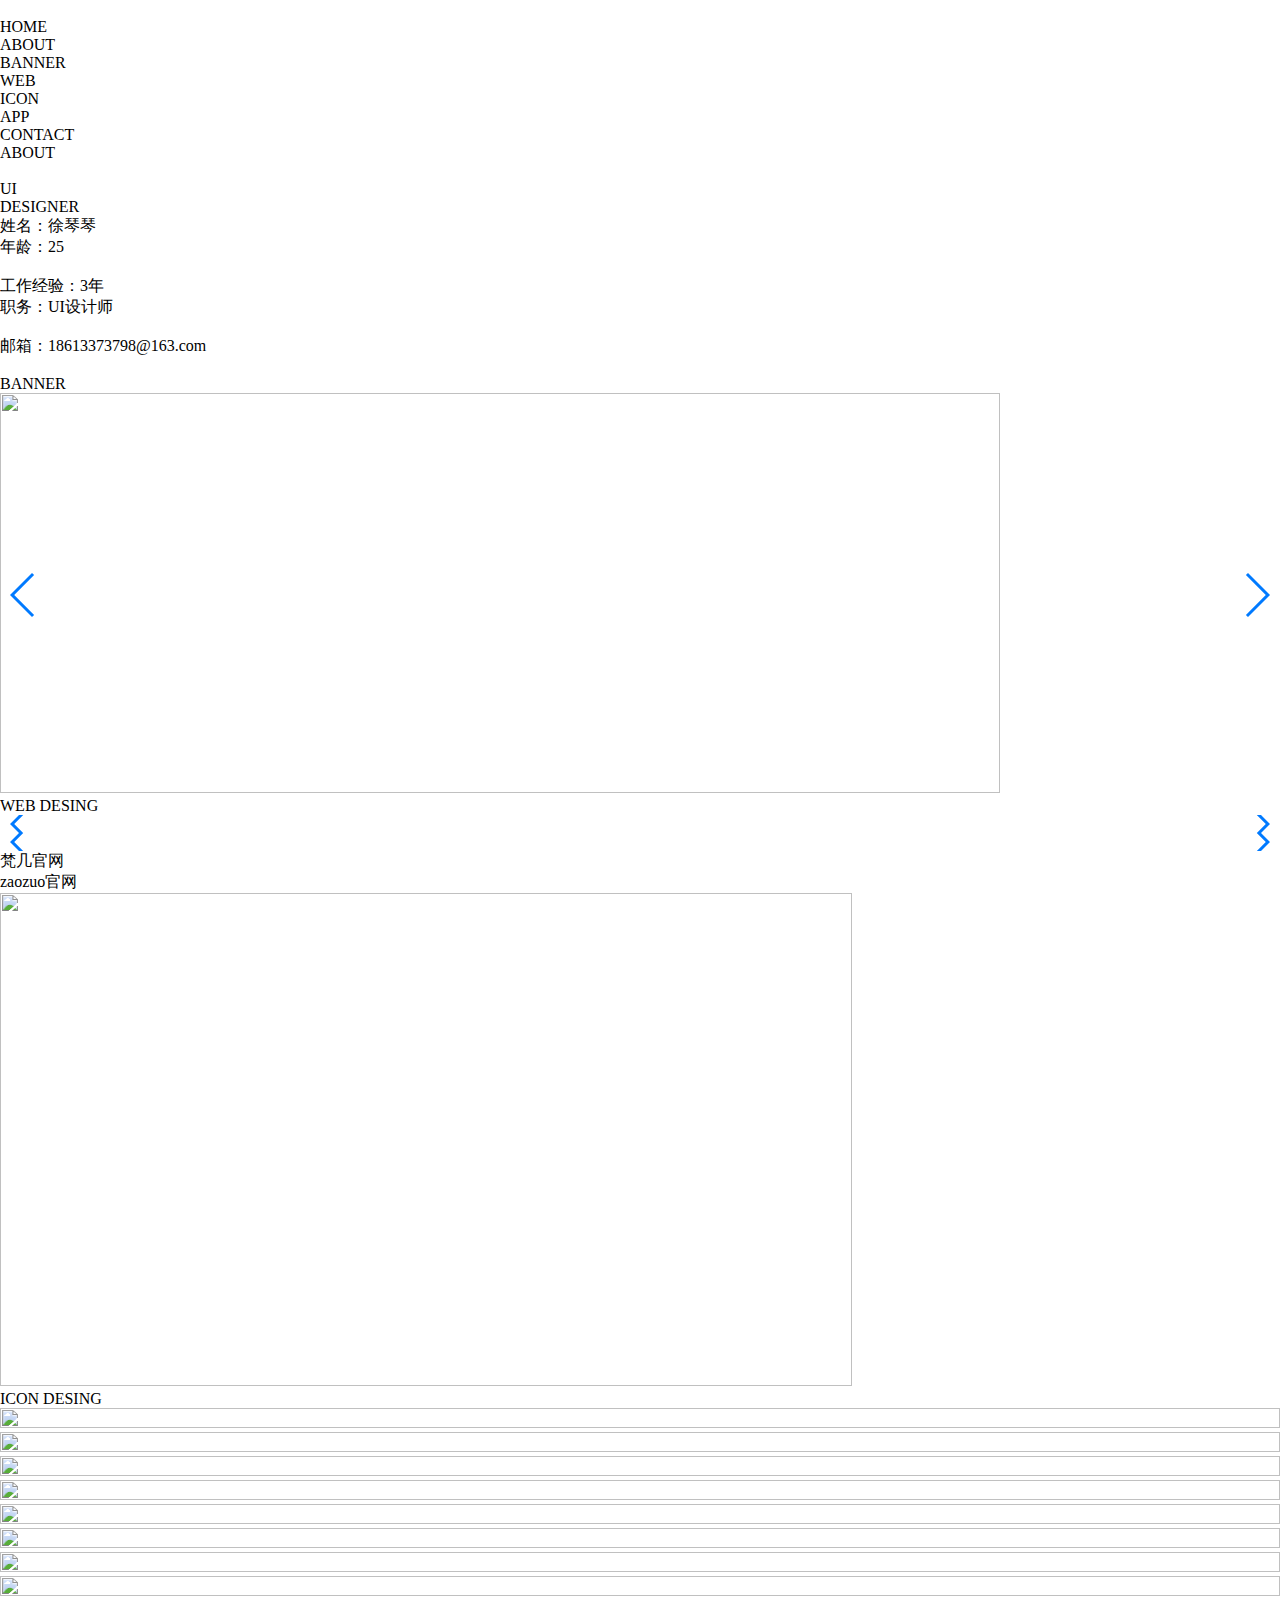
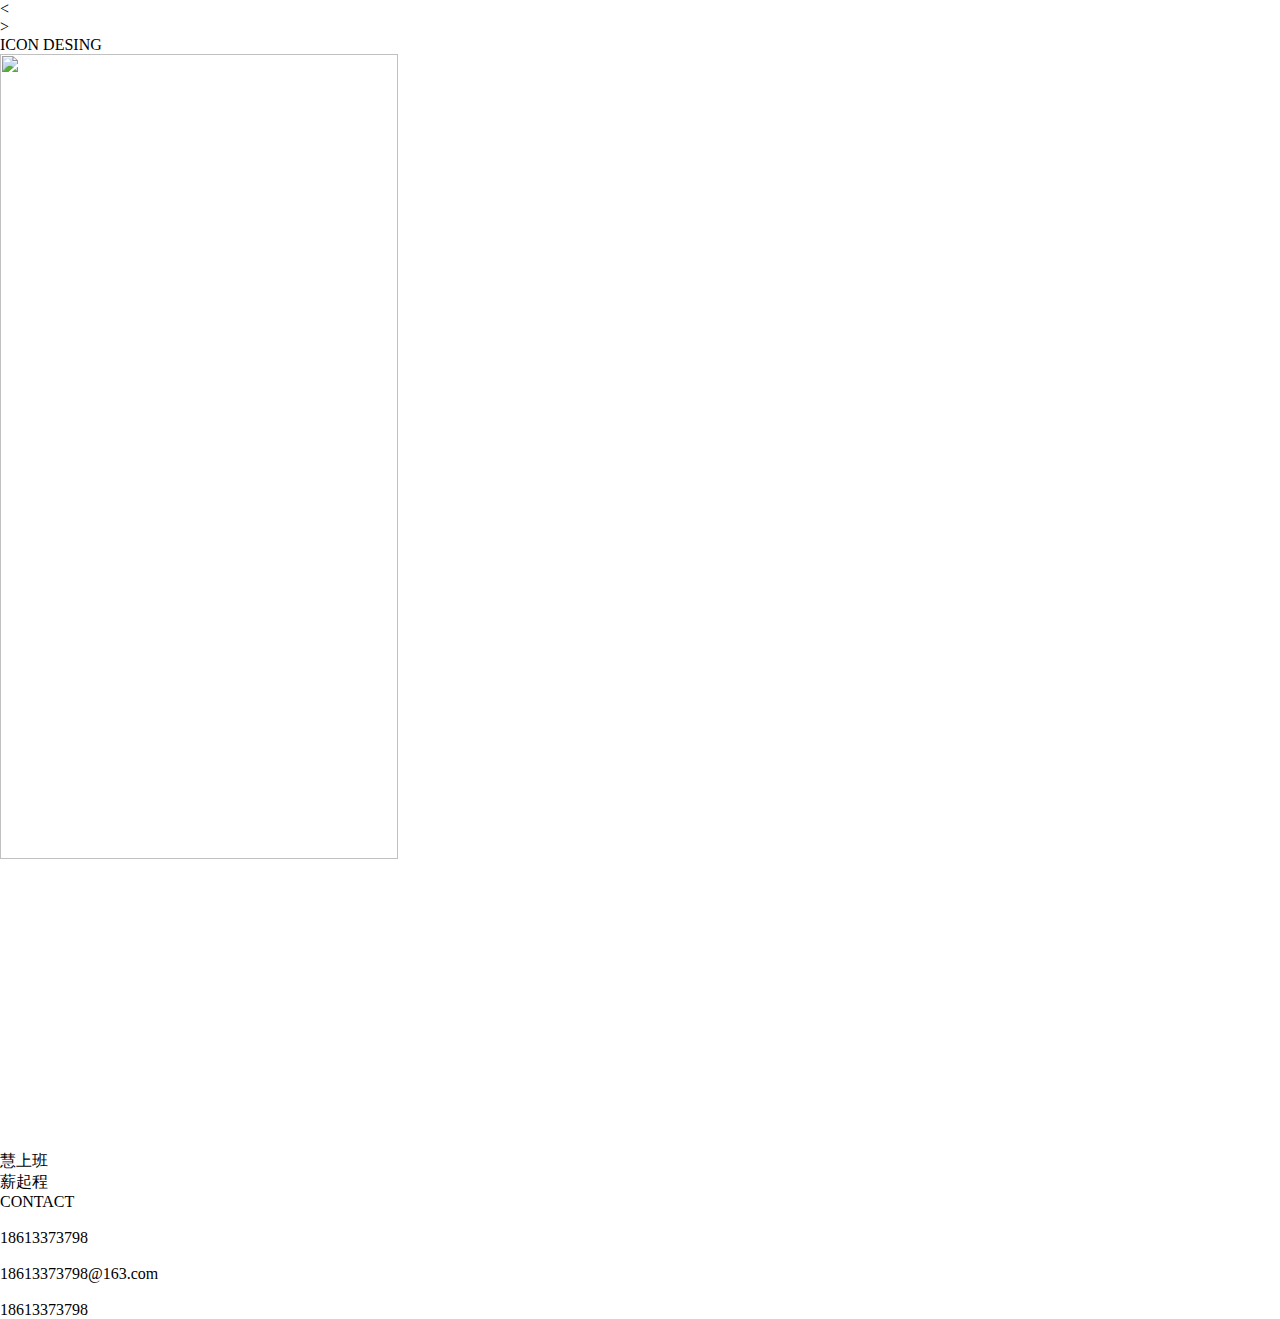
==== commit 4ae7ffe1: "INDEX" ====
--- a/index.html
+++ b/index.html
@@ -9,6 +9,9 @@
 <link rel="stylesheet" type="text/css" href="css/my.css">
 <title>徐琴琴个人网站</title>
 </head>
+
+
+
 
 <body>
     <nav>
@@ -20,7 +23,7 @@
                 <li>BANNER</li>
                 <li>WEB</li>
                 <li>ICON</li>
-                <li>APP</li>/Users/xzz/Desktop/xqq /xuqinqin2016.github.io/index.html
+                <li>APP</li>
                 <li>CONTACT</li>
             </ul>
         </div>
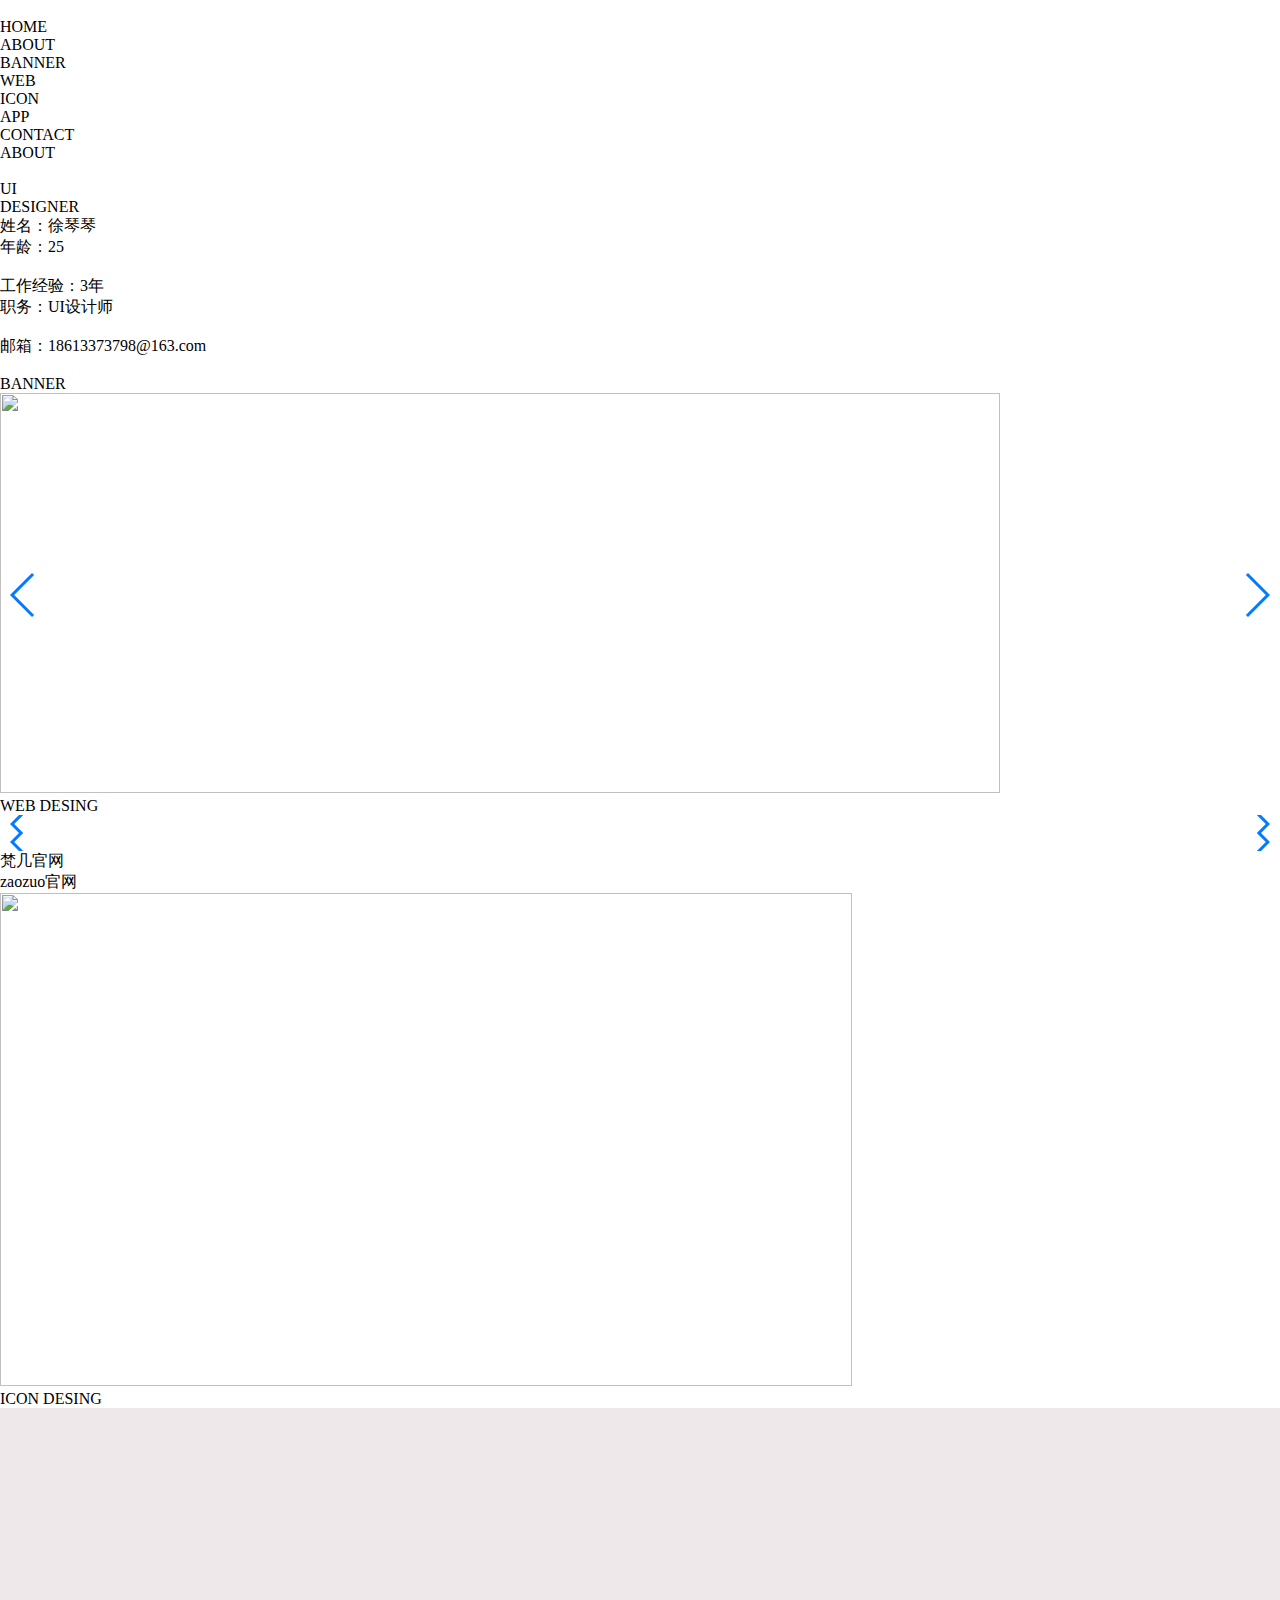
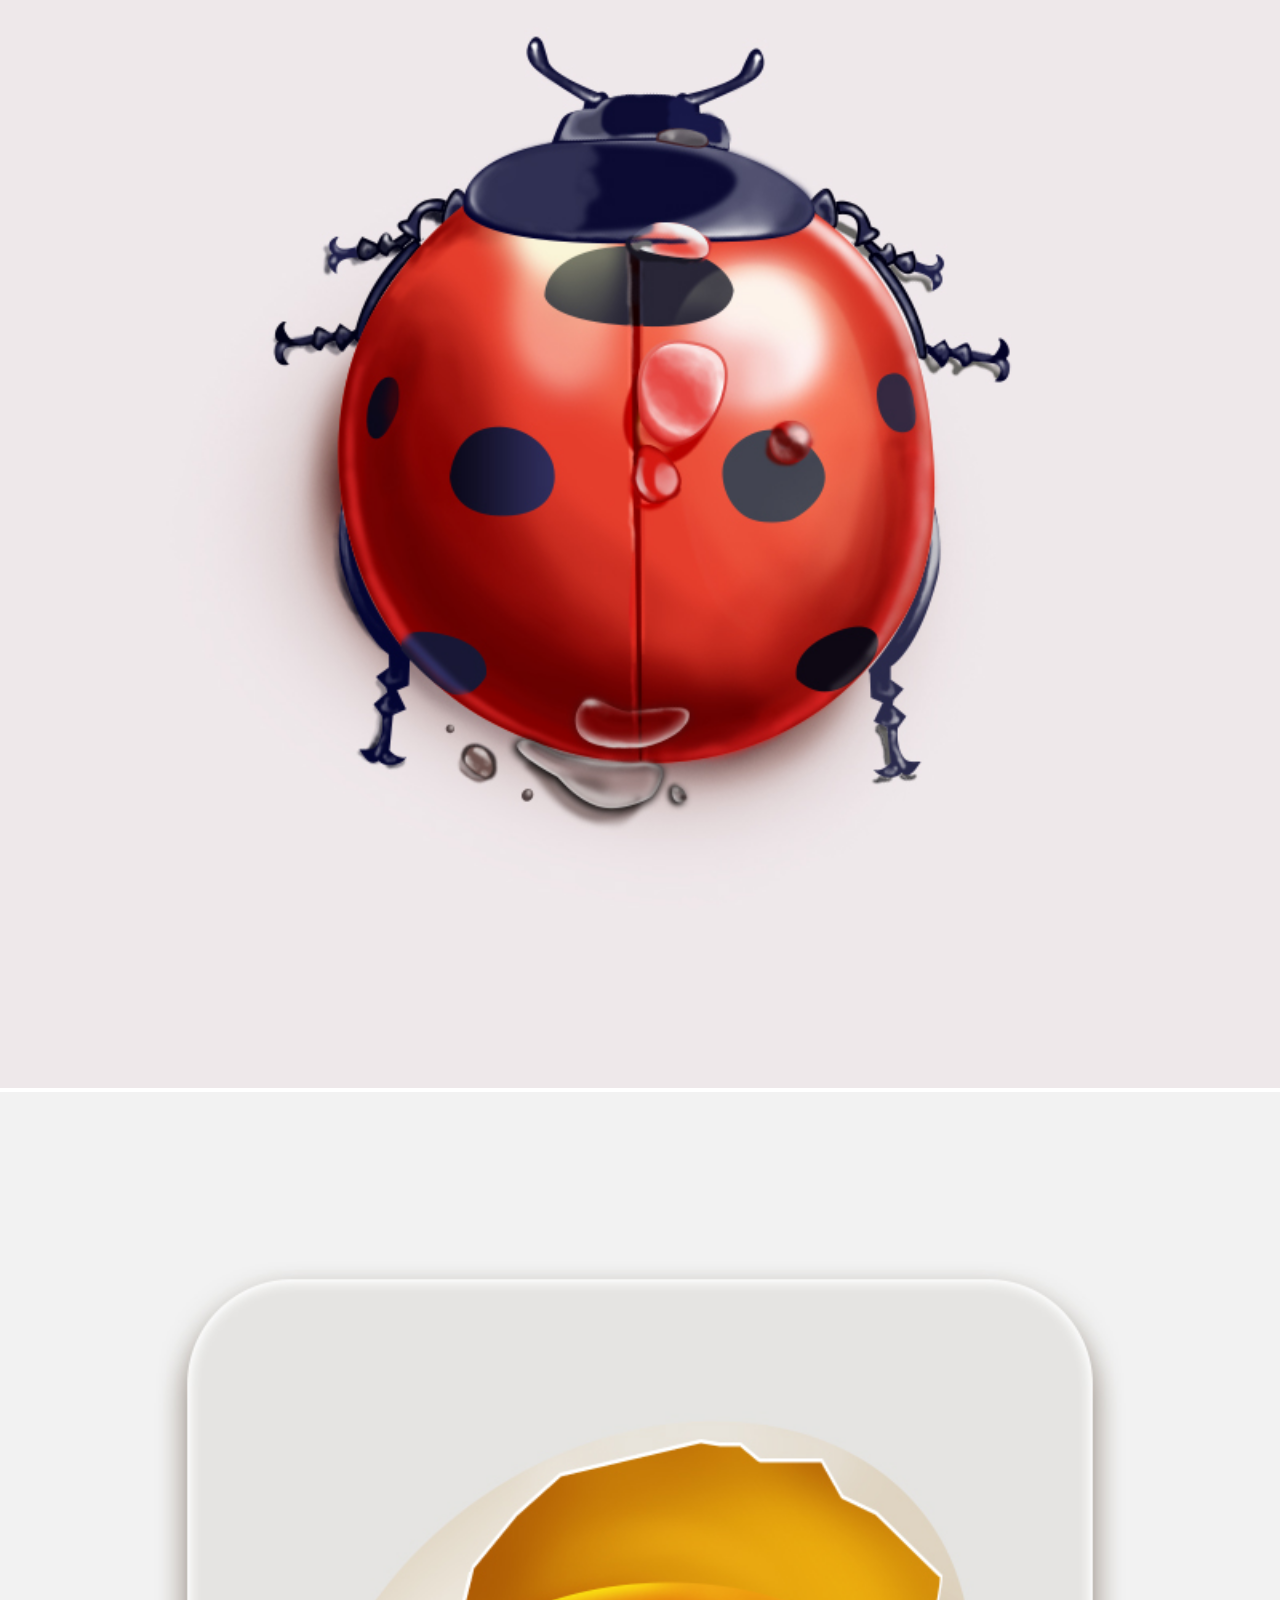
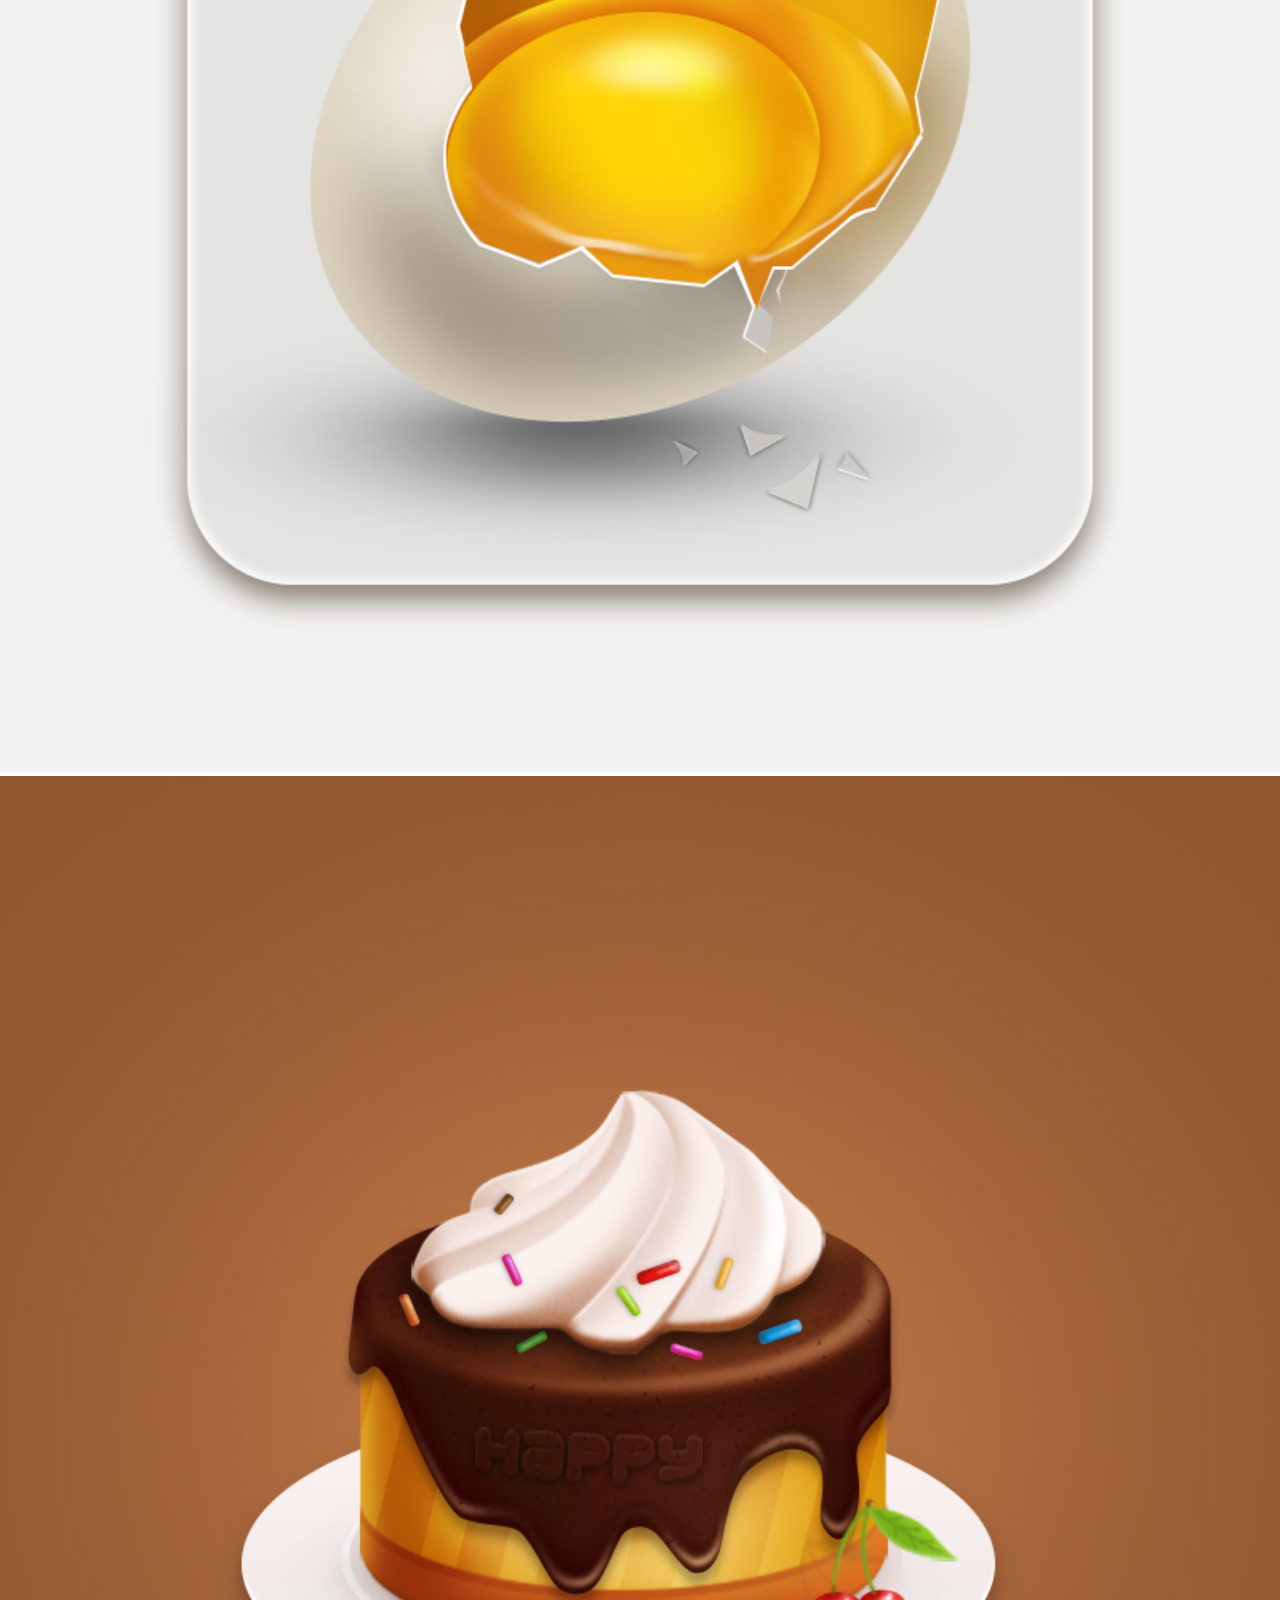
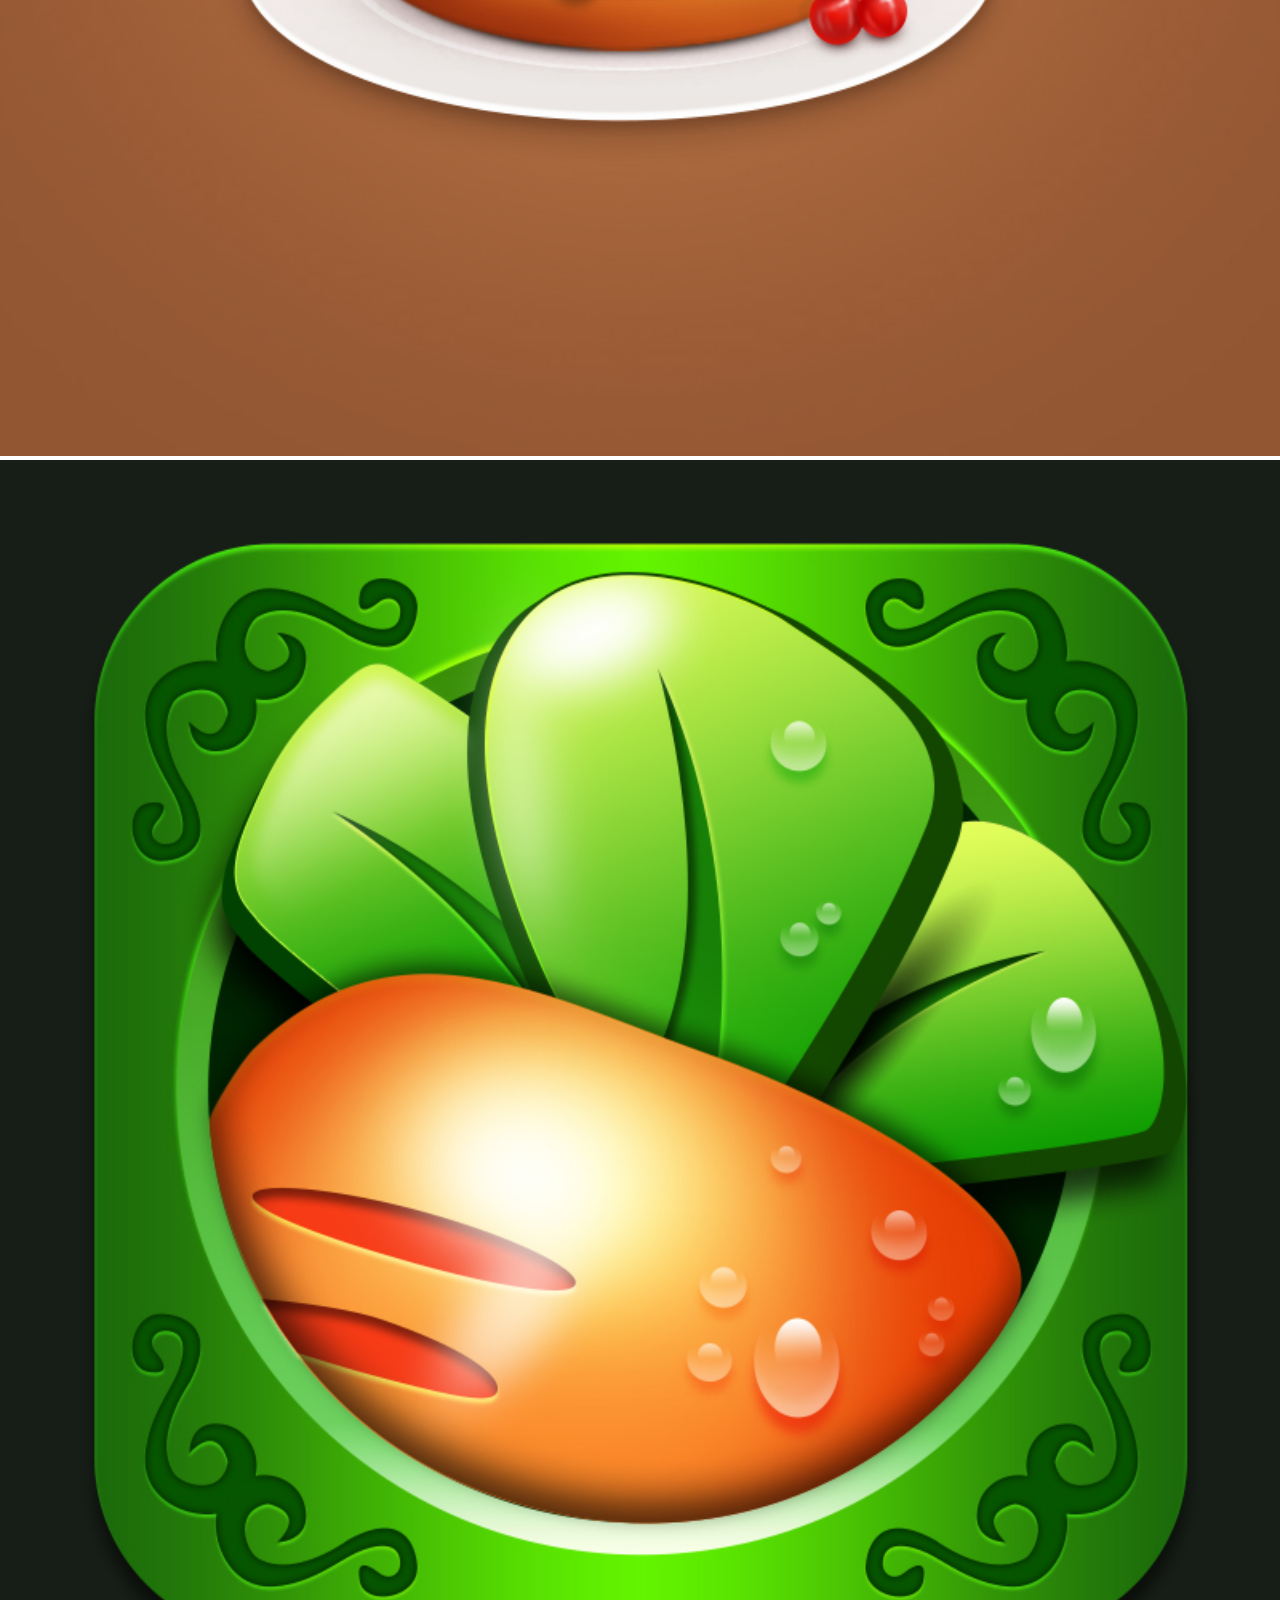
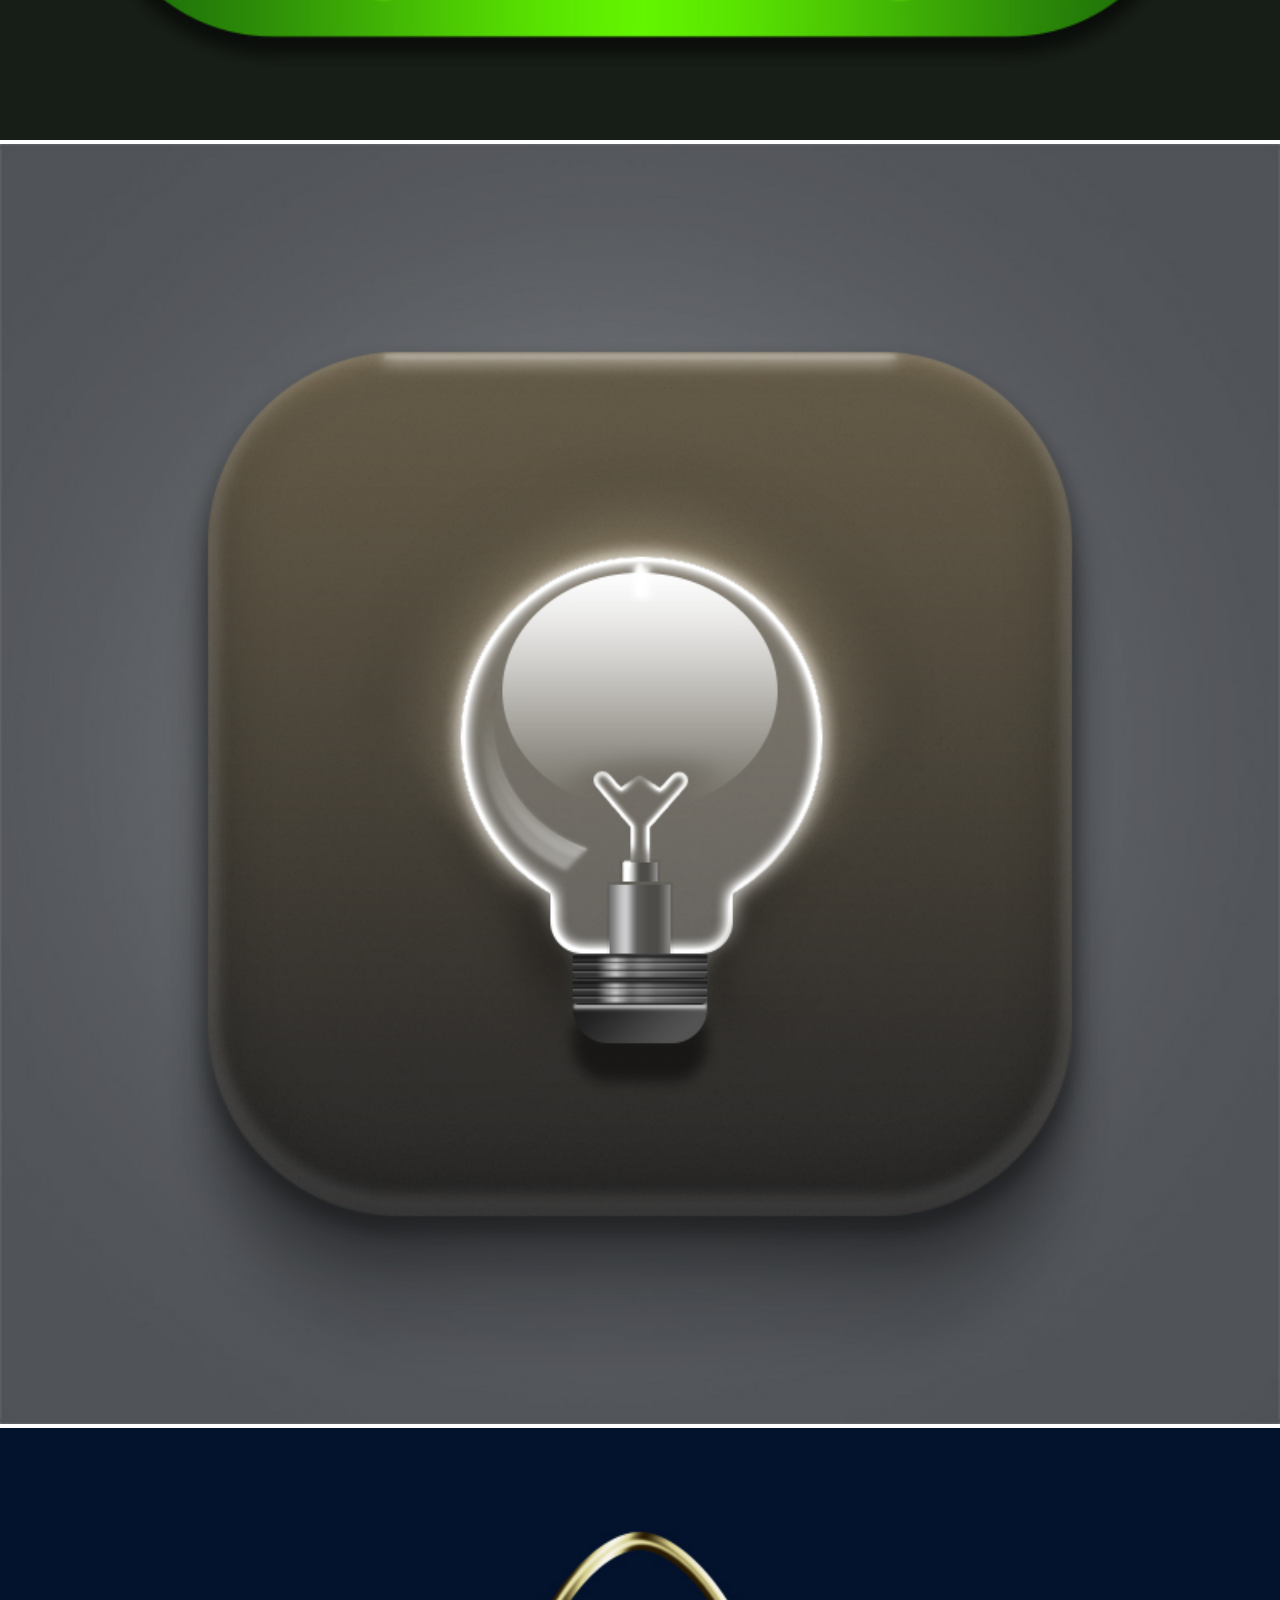
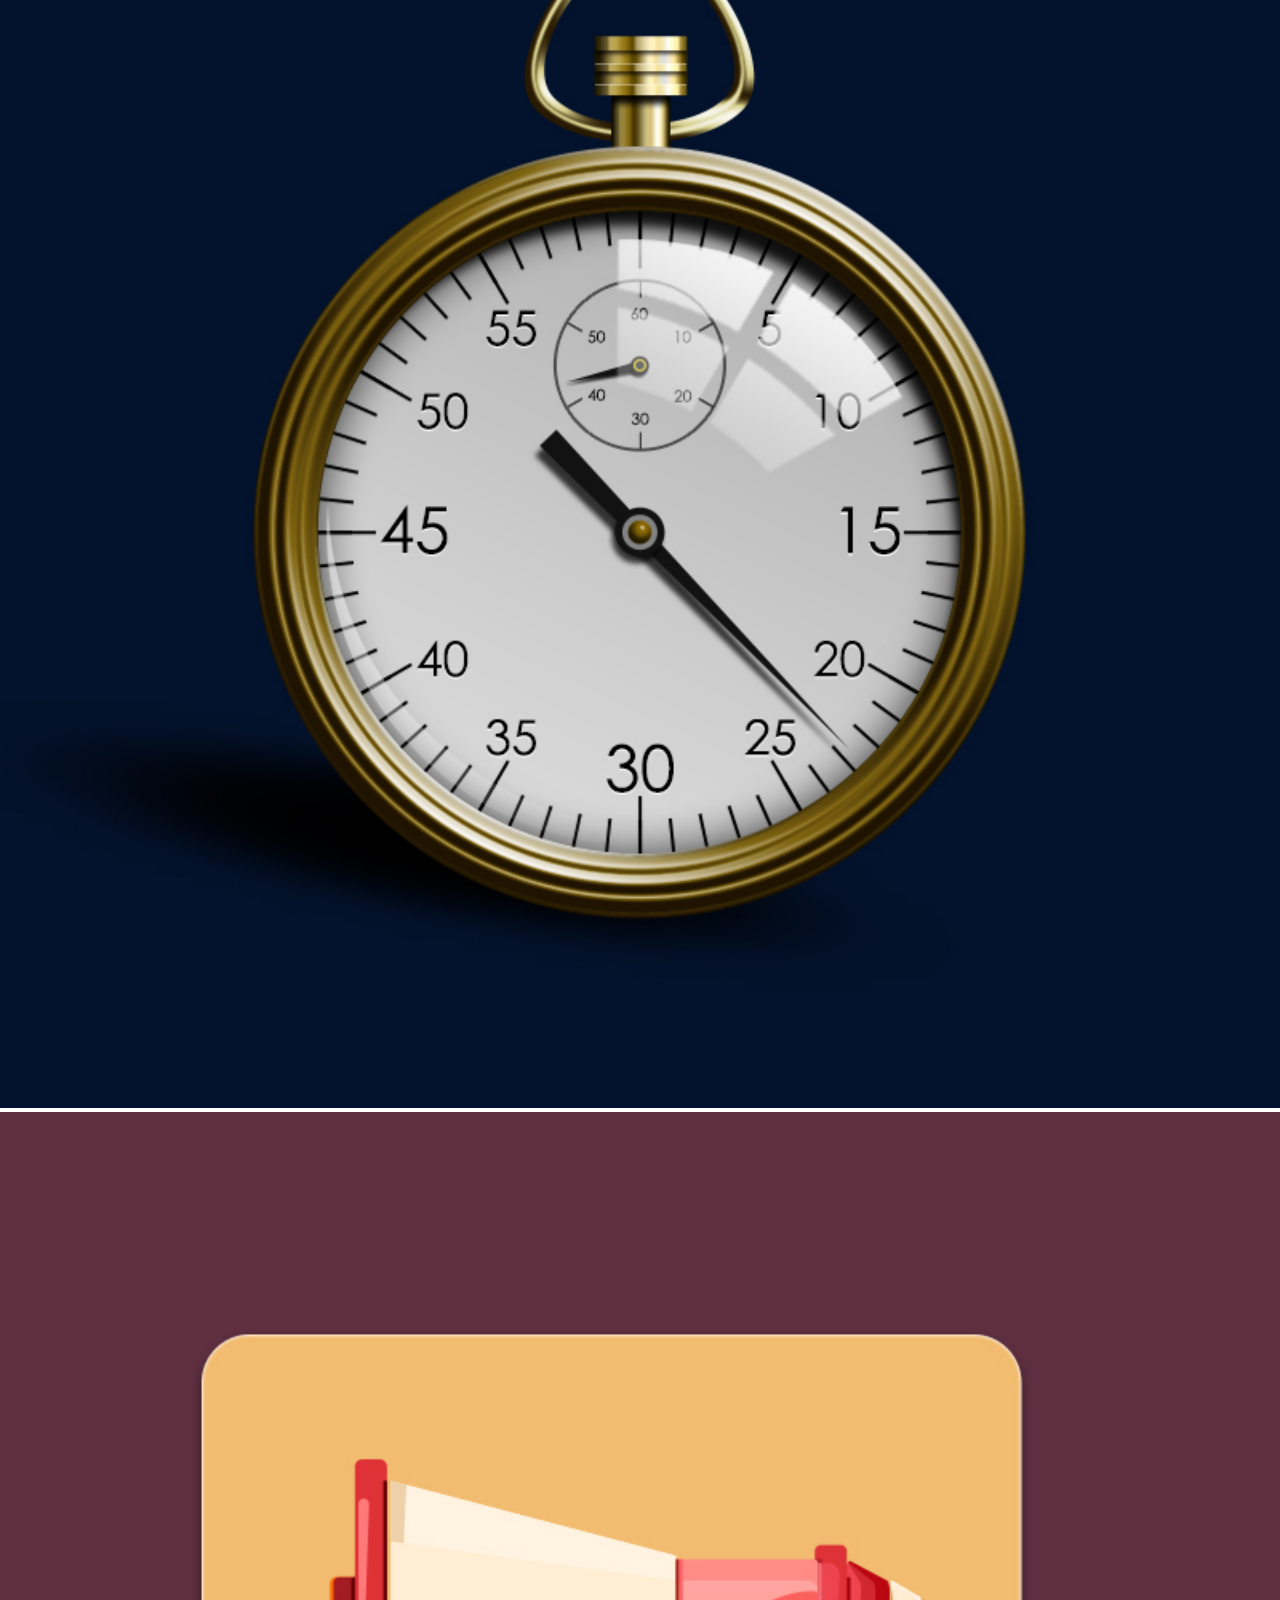
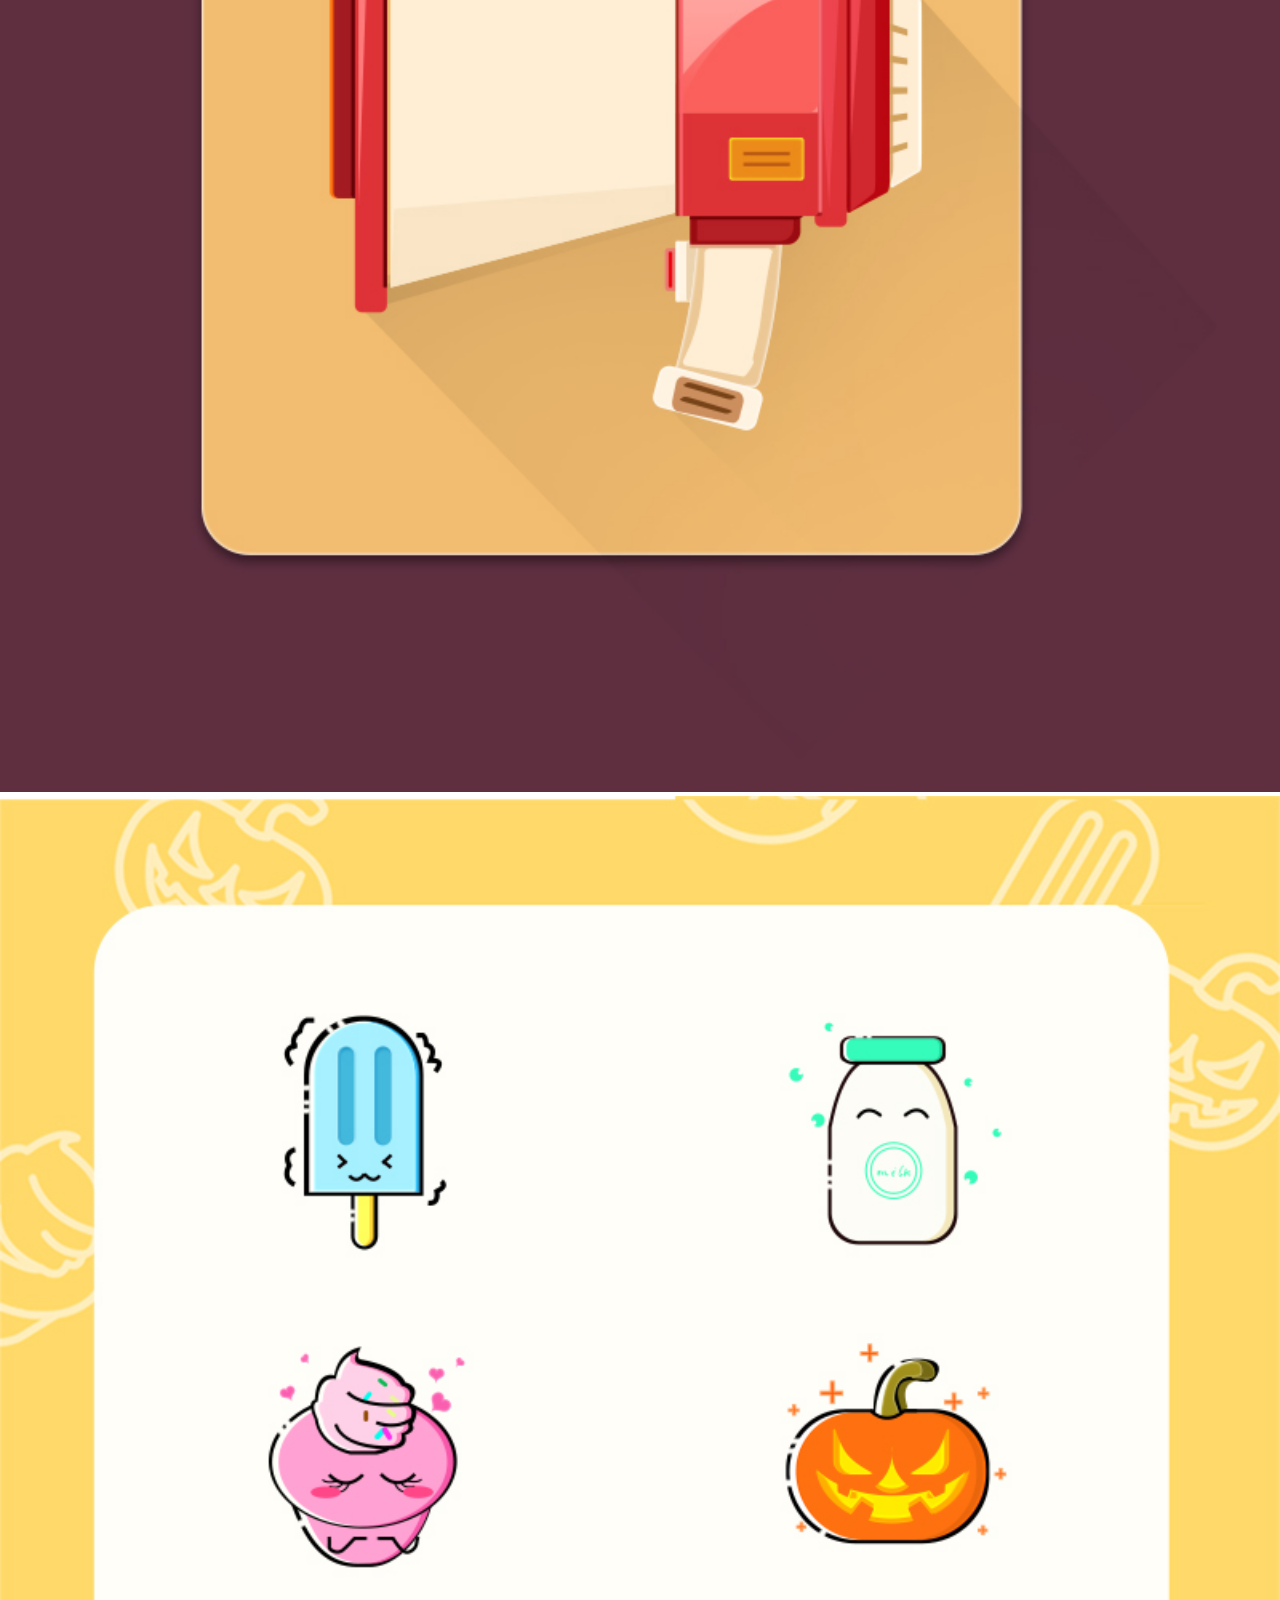
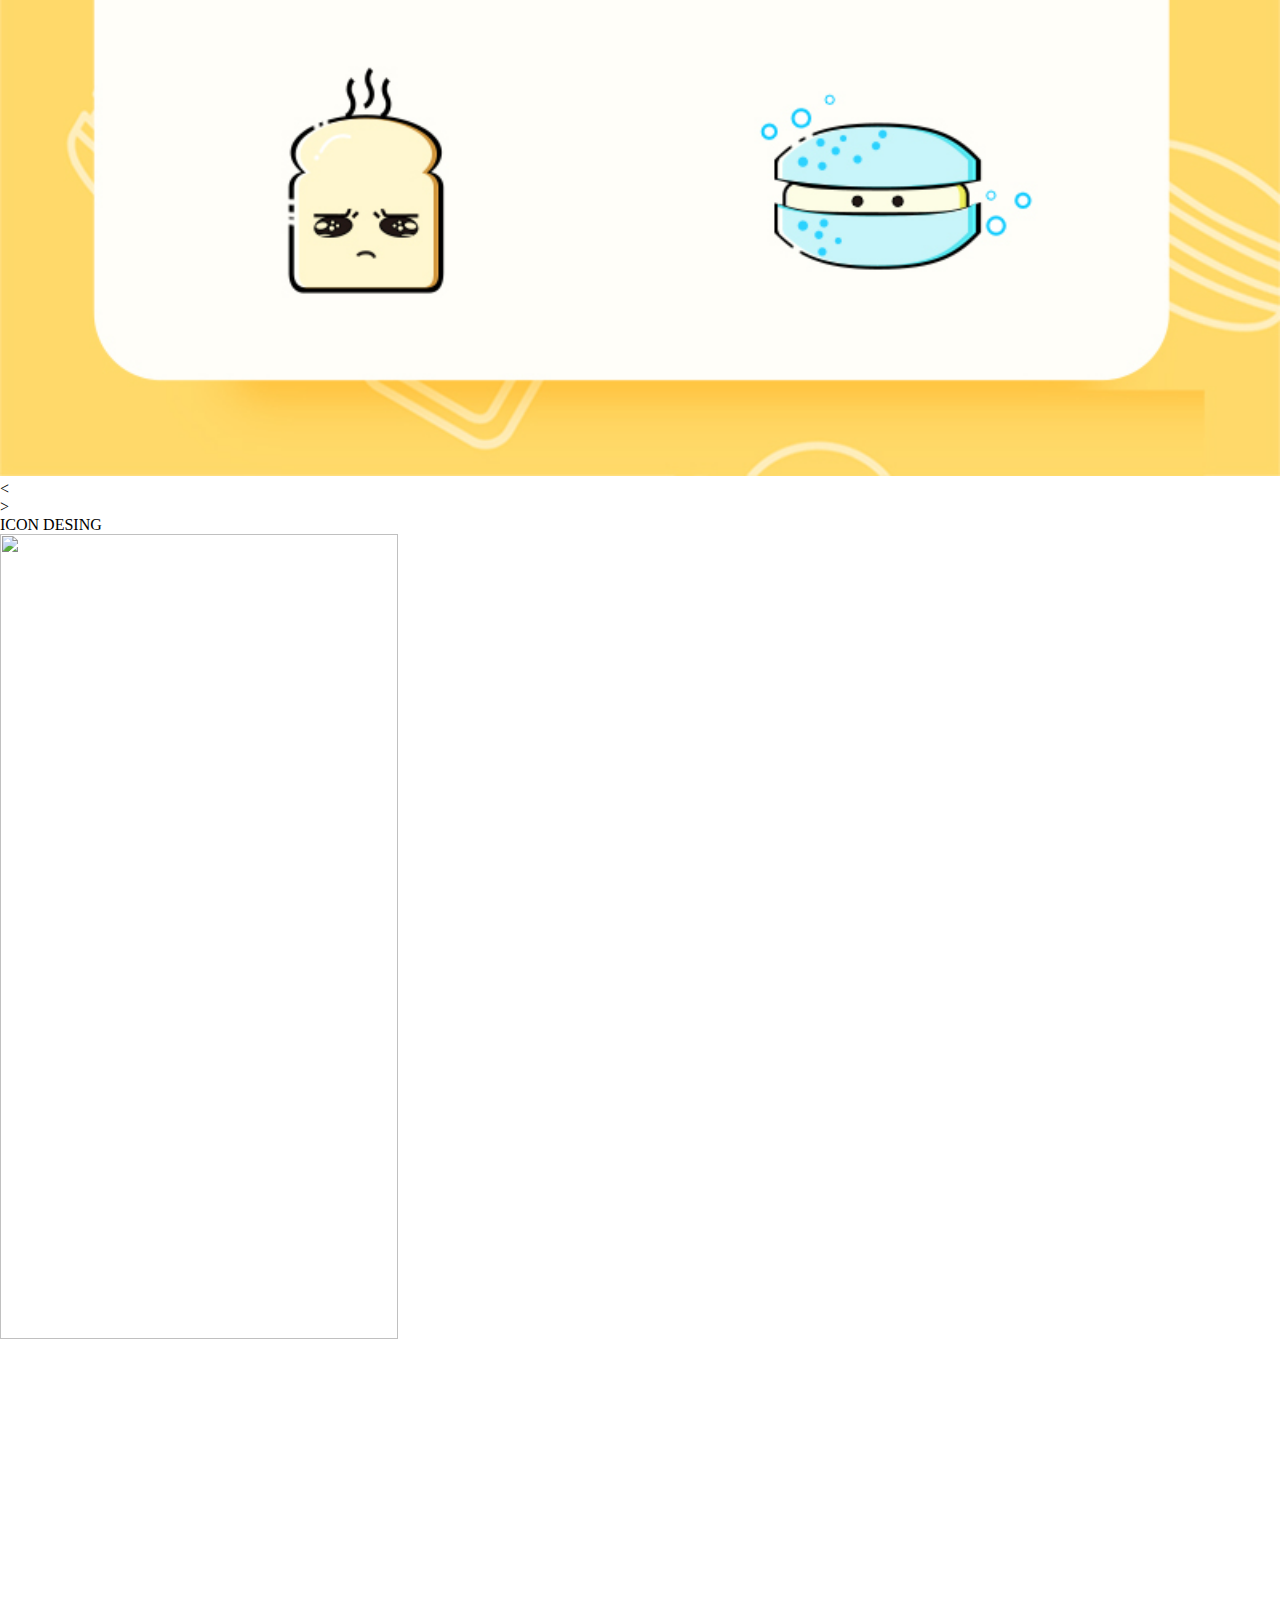
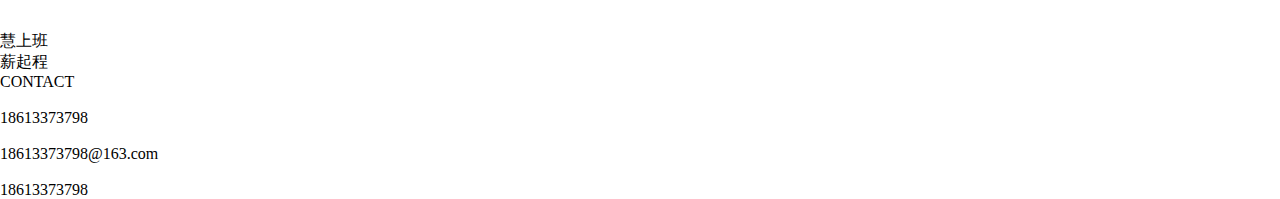
==== commit 187a3233: "fux" ====
--- a/index.html
+++ b/index.html
@@ -159,16 +159,16 @@
             <div class="app_bo app_bo1 active">
                 <div class="app_in wow bounceInDown">
                     <ul>	 
-                        <li><img src="image/APP02/app01.PNG" width="350"  alt=""/></li> 
-                        <li><img src="image/APP02/app02.PNG" width="350"  alt=""/></li> 
-                        <li><img src="image/APP02/app03.PNG" width="350"  alt=""/></li> 
-                        <li><img src="image/APP02/app04.PNG" width="350"  alt=""/></li> 
-                        <li><img src="image/APP02/app05.PNG" width="350"  alt=""/></li> 
-                        <li><img src="image/APP02/app06.PNG" width="350"  alt=""/></li> 
-                        <li><img src="image/APP02/app07.PNG" width="350"  alt=""/></li> 
-                        <li><img src="image/APP02/app08.PNG" width="350"  alt=""/></li> 
-                        <li><img src="image/APP02/app09.PNG" width="350"  alt=""/></li> 
-                        <li><img src="image/APP02/app10.PNG" width="350"  alt=""/></li> 
+                        <li><img src="image/APP02/app01.png" width="350"  alt=""/></li>
+                        <li><img src="image/APP02/app02.png" width="350"  alt=""/></li>
+                        <li><img src="image/APP02/app03.png" width="350"  alt=""/></li>
+                        <li><img src="image/APP02/app04.png" width="350"  alt=""/></li>
+                        <li><img src="image/APP02/app05.png" width="350"  alt=""/></li>
+                        <li><img src="image/APP02/app06.png" width="350"  alt=""/></li>
+                        <li><img src="image/APP02/app07.png" width="350"  alt=""/></li>
+                        <li><img src="image/APP02/app08.png" width="350"  alt=""/></li>
+                        <li><img src="image/APP02/app09.png" width="350"  alt=""/></li>
+                        <li><img src="image/APP02/app10.png" width="350"  alt=""/></li>
                     </ul>
                 </div>
             </div>
